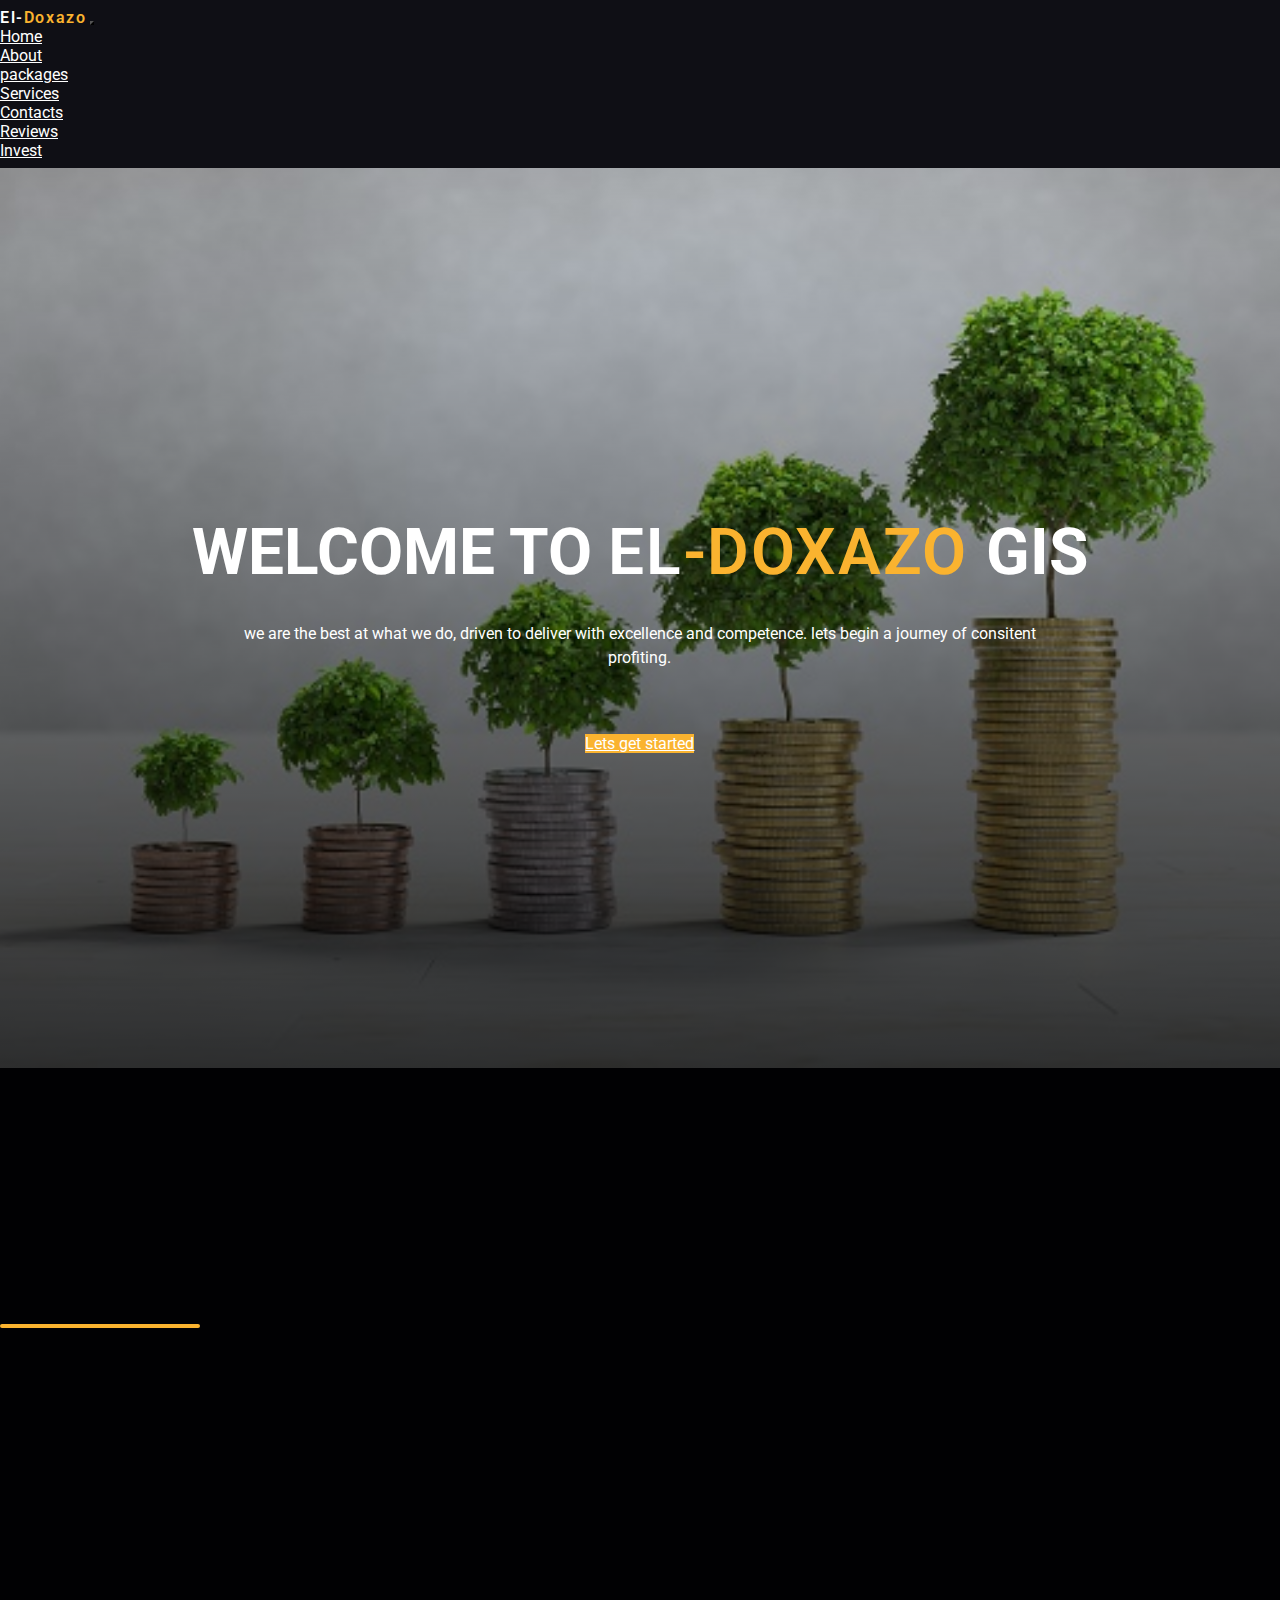
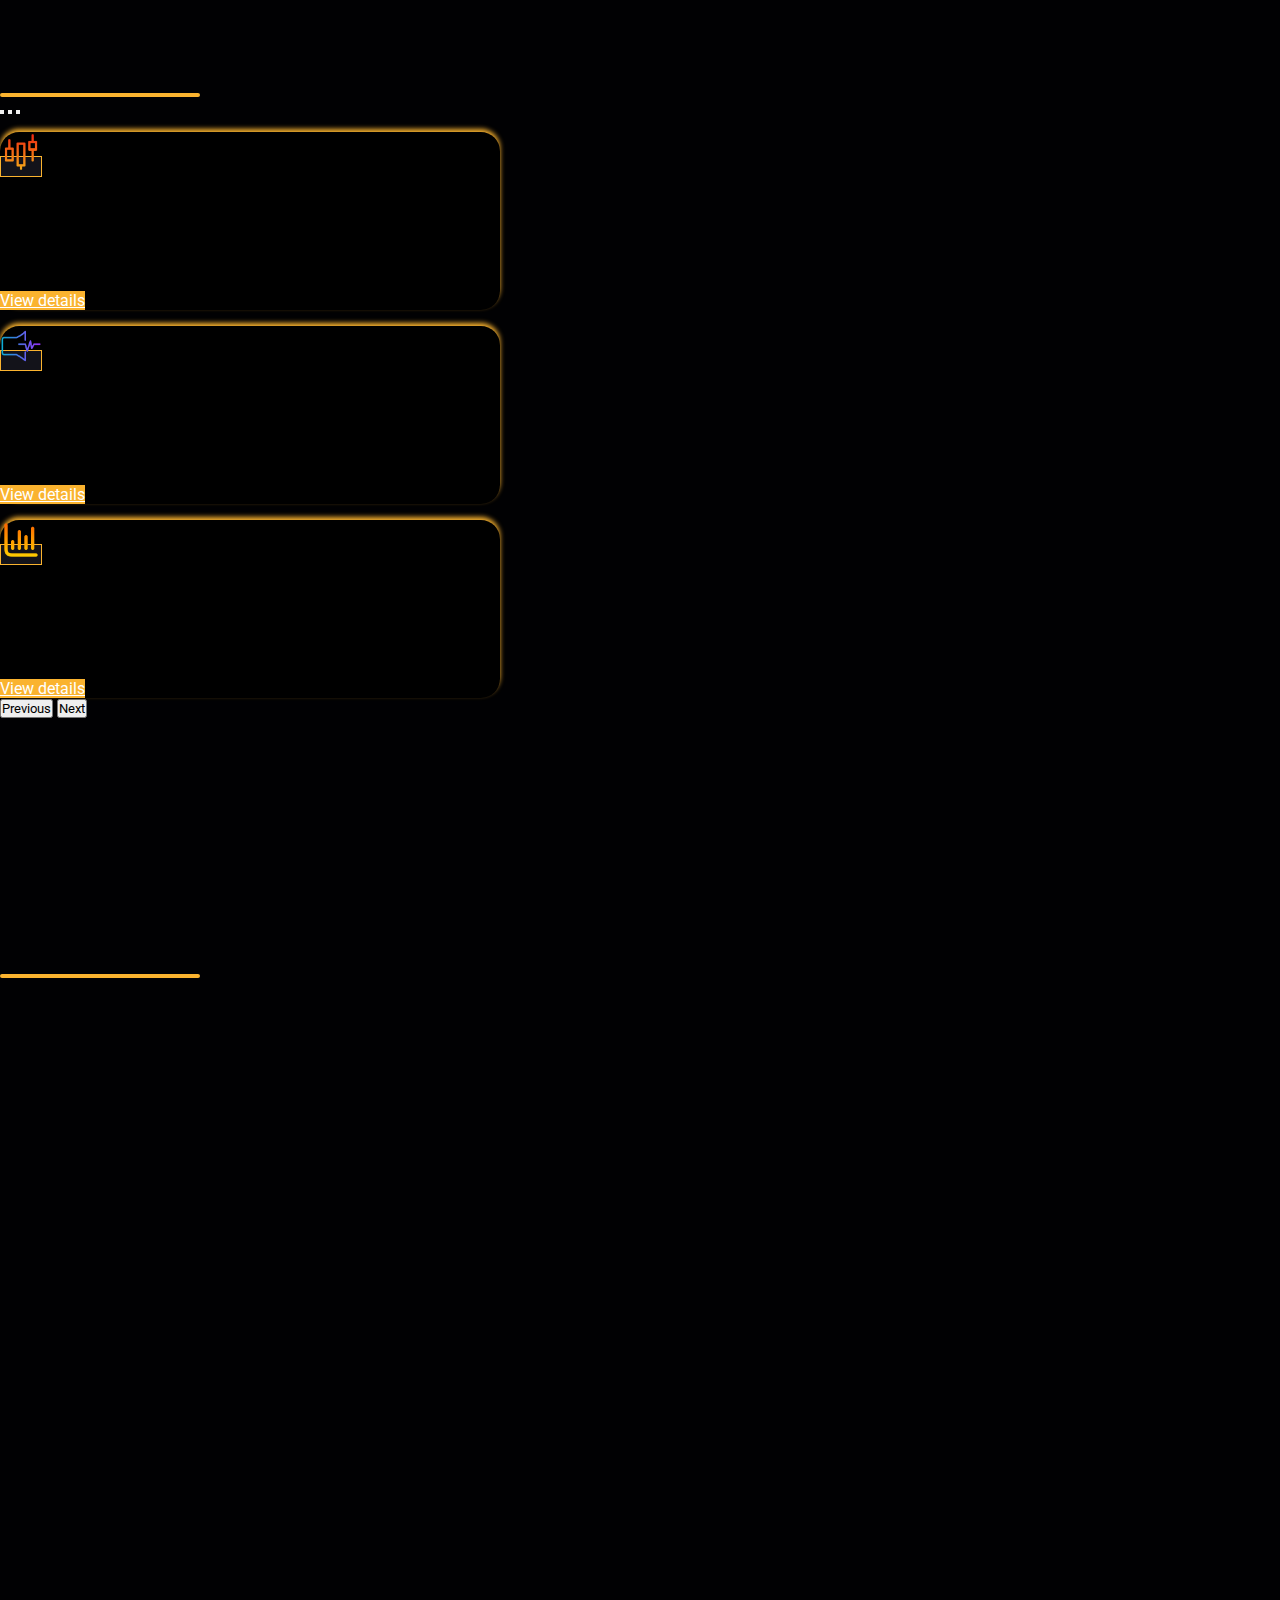
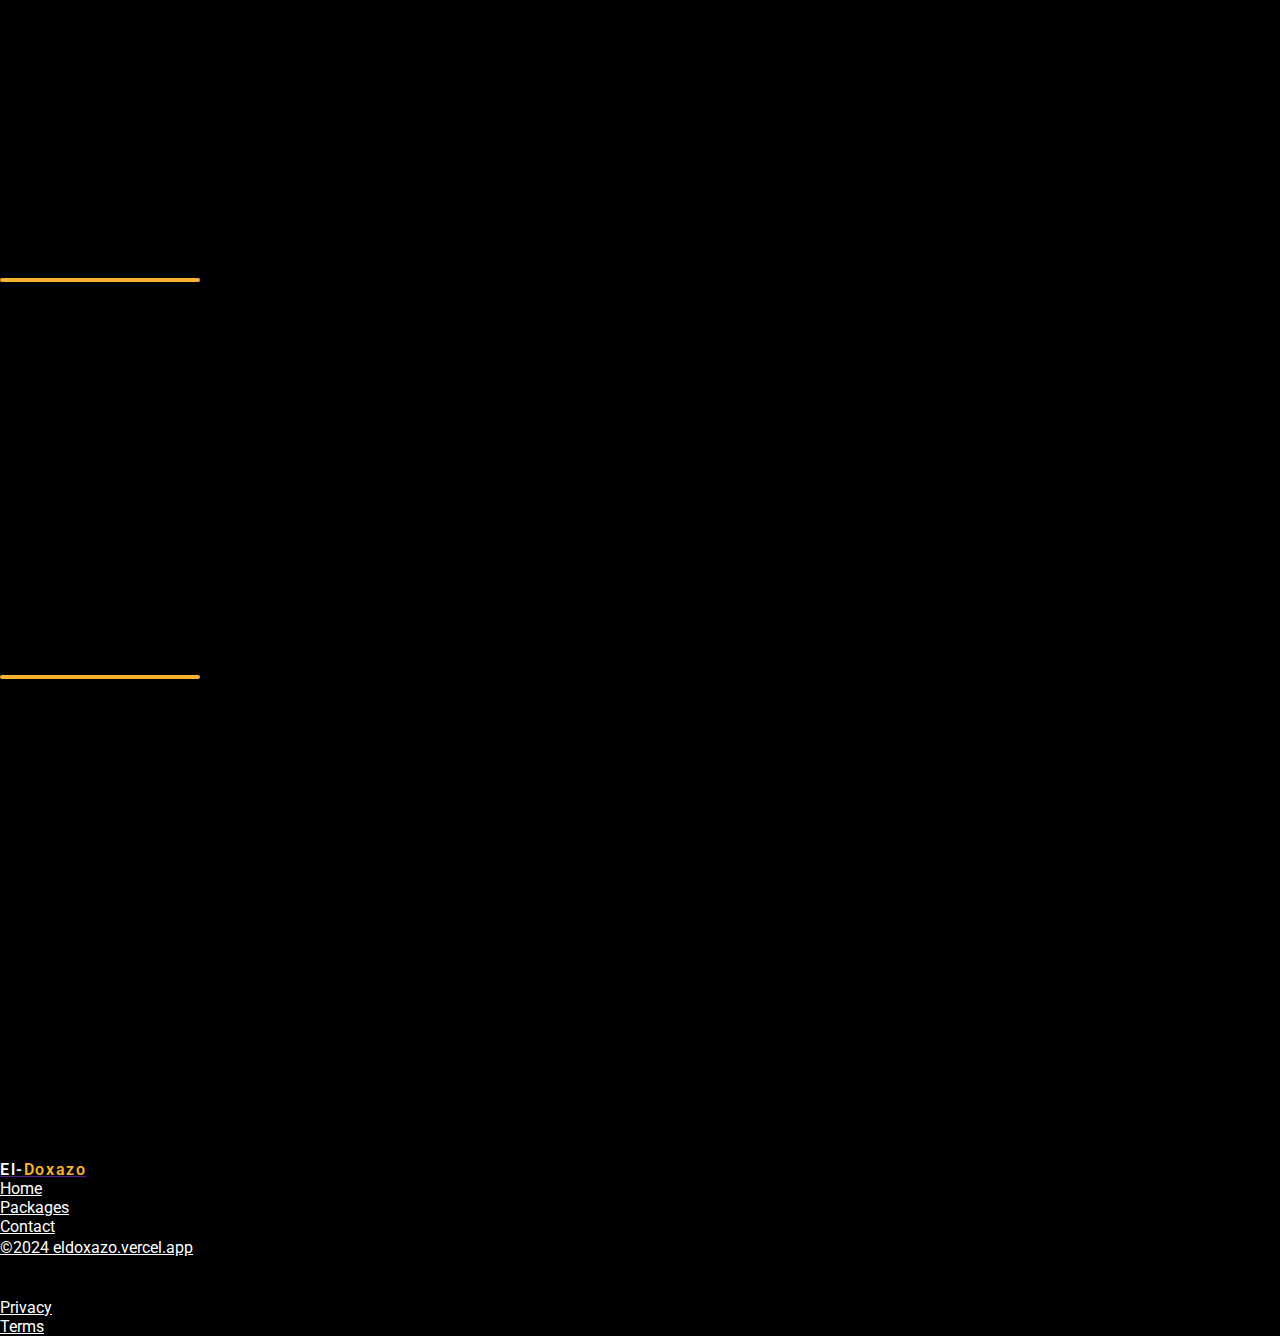
==== index.html @ 0bd7fd7f "Merge branch 'main' of https://github.com/Cyber-Ell/work-project" ====
<!DOCTYPE html>
<html lang="en">
<head>
    <meta charset="UTF-8">
    <meta name="viewport" content="width=device-width, initial-scale=1.0">
    <link href="https://cdn.jsdelivr.net/npm/bootstrap@5.0.2/dist/css/bootstrap.min.css" rel="stylesheet" integrity="sha384-EVSTQN3/azprG1Anm3QDgpJLIm9Nao0Yz1ztcQTwFspd3yD65VohhpuuCOmLASjC" crossorigin="anonymous">
    <link rel="stylesheet" href="https://cdnjs.cloudflare.com/ajax/libs/font-awesome/6.5.1/css/all.min.css" integrity="sha512-DTOQO9RWCH3ppGqcWaEA1BIZOC6xxalwEsw9c2QQeAIftl+Vegovlnee1c9QX4TctnWMn13TZye+giMm8e2LwA==" crossorigin="anonymous" referrerpolicy="no-referrer" />
    <link rel="stylesheet" href="css/style.css">
    <script>
      window.va = window.va || function () { (window.vaq = window.vaq || []).push(arguments); };
    </script>
    <script defer src="/_vercel/insights/script.js"></script>
    <title>El-Doxazo</title>
</head>
<body>
    <header class="header" id="home">
        <div class="header-container position-relative">

              <!--nav bar start-->

              <div class="container-fluid nav-container position-fixed  w-100">
              
                <div class="container">
                  
                   
                    <nav class="navbar navbar-expand-lg">
                        <a class="navbar-brand nav-link">
                        <span class="logo-name">El-<span>Doxazo</span></span>
                        </a>
                        <button class="navbar-toggler bg-light border-0" type="button" data-bs-toggle="collapse" data-bs-target="#menu">
                          <span class="fa fa-bars"></span>
                        </button>
                        <div class="collapse navbar-collapse justify-content-end" id="menu">
                          <ul class="navbar-nav text-center ">
                              <li class="nav-item">
                                  <a href="#home" class="nav-link active">Home</a>
                              </li>
                              <li class="nav-item">
                                  <a href="#about" class="nav-link">About</a>
                              </li>
                              <li class="nav-item">
                                  <a href="#packages" class="nav-link">packages</a>
                              </li>
                              <li class="nav-item">
                                  <a href="#service" class="nav-link">Services</a>
                              </li>
                              <li class="nav-item">
                                  <a href="#contacts" class="nav-link">Contacts</a>
                              </li>
                              <li class="nav-item">
                                  <a href="#review" class="nav-link">Reviews</a>
                              </li>
                              <li class="nav-item">
                                <a href="forex.html" class="nav-link">Invest</a>
                            </li>
                          </ul>
                      </div>

                </div>
            </div>

            <!--nav bar end-->

            <section class="landing justify-content-end ">
              <div class="landing-caption container">
                <h3 class="anima-fade-in"> Welcome to <a>
                  <span class="logo-name">El<span>-Doxazo</span> </span> Gis
                  </a></h3>
            <p class="anima-fade-in">we are the best at what we do, driven to deliver with excellence and  competence. lets begin a journey of consitent profiting.</p>
            <a href="forex.html" class="btn btn-lg btn-success anima-fade-in fw-bolder fade-in">Lets get started</a> 
              <div class="arrow-image ">
                 <i class="fas "></i>
              </div>
              </div>
             
            </section>
        </div>
    </header>
    <section class="main " id="about">
        <div class="main-container about   container">
            <div class=" about-comp-txt  text-center mb-5 ">
                <p class="main-heading pb-2 anima-fade-in ">About <span>Company</span> </p>
                <div class="hr mx-auto"></div>
            </div>
            <div class="row anima-fade-in ">
               
                <div class="col-lg-6 col-sm-12 p-md-5">
                    <h3 class="fw-bold pb-3 gold anima-fade-in">
                      EL-DOXAZO GIS ENTERPRISE LIMITED
                    </h3>
                    <div class="about-txt">
                      <p class="text-muted ">
                        Our Primary Services Offered By Our Business is creating Profitable platform for investment and also rendering Excellent, competent and reliable Services. lets make it work we have Exciting and profitable Investment packages... 
                      </p>
                     
                    </div>
                    <a href="forex.html" class="btn btn-lg btn-outline-dark fw-bold mt-4">Explore More!</a>
                  </div>
                  <div class="col-lg-6 col-sm-12 no-display">
                    <img src="/image/chart.jpg"  class="w-100" >
                  </div>
            </div>
          </Section>

        <!---About ended-->

       

        <!---Service start-->

        <div class="main-container container " id="service">
          <div class="div about-comp-txt text-center">
              <span class="hr"></span>
              <p class="main-heading anima-fade-in pb-2">Our <span>Services</span> </p>
              <div class="hr mx-auto"></div>
             
            <!---START CAROUSEL-->
            <div id="carouselExampleDark" class="carousel carousel-light slide">
              <div class="carousel-indicators">
                <button type="button" data-bs-target="#carouselExampleDark" data-bs-slide-to="0" class="active" aria-current="true" aria-label="Slide 1"></button>
                <button type="button" data-bs-target="#carouselExampleDark" data-bs-slide-to="1" aria-label="Slide 2"></button>
                <button type="button" data-bs-target="#carouselExampleDark" data-bs-slide-to="2" aria-label="Slide 3"></button>
               
              </div>
              <div class="carousel-inner py-3">
                <div class="carousel-item active" data-bs-interval="10000">
                  <div class="card  mx-auto ">
                    <div class="card-body p-3">
                      <div class="my-5">
                        <span class="bg-black img-b px-3 py-4 rounded-circle">
                          <img src="/assets/candlestick.png" width="40px" alt="">
                        </span>
                      
                    </div>
                      <h4 class="card-title pb-3 gold anima-fade-in">Forex Trading Investments.</h4>
                  <div class="div">
                    <p class="text-muted anima-fade-in">We Define The Procedures For Monitoring The Performance Of The Forex Trading Investments. This Should Include Regular Reporting Mechanisms That Provide Stakeholders With Insights Into
                      The Performance Of The Investment Portfolio.</p>
                    <a href="forex.html" class="btn btn-md card-btn btn-outline-success my-3">View details</a>
                  </div>
                    </div>
                  </div>
                </div>
                <div class="carousel-item" data-bs-interval="2000">
                  <div class="card mx-auto">
                    <div class="card-body p-3">
                      <div class="my-5">
                        <span class="bg-black img-b px-3 py-4 rounded-circle">
                          <img src="/assets/sound.png" width="40px" alt="">
                        </span>
                      
                    </div>
                      <h4 class="card-title pb-3 gold anima-fade-in">Sound Production Services</h4>
                  <div class="div">
                    <p class="text-muted anima-fade-in">Our Company's Approach To Staying Technologically Advanced And Innovative Within The Sound
                      And Media Industry. This Can Include Investments In The Latest Equipment, Software, And
                      Fostering A Culture Of Continuous Improvement.</p>
                    <a href="#" class="btn btn-md card-btn btn-outline-success my-3">View details</a>
                  </div>
                    </div>
                  </div>
                </div>
                <div class="carousel-item">
                  <div class="card w-md-50 mx-auto bg-black">
                    <div class="card-body p-3">
                      <div class="my-5">
                        <span class="bg-black img-b px-3 py-4 rounded-circle">
                          <img src="/assets/art.png" width="40px" alt="">
                        </span>
                      
                    </div>
                      <h4 class="card-title pb-3 gold anima-fade-in">Creating Artworks.</h4>
                  <div class="div">
                    <p class="text-muted anima-fade-in">We Develop Strategies For Enhancing The Market Presence Of The Artworks And Reaching A
                      Wider Audience. Outline Plans For Exhibitions,Collaborations With Artists, Partnerships With
                      Galleries Or Art Institutions, And Participation In Art Fairs.</p>
                    <a href="#" class="btn btn-md card-btn btn-outline-success my-3">View details</a>
                  </div>
                    </div>
                  </div>
                </div>
              </div>
              <button class="carousel-control-prev" type="button" data-bs-target="#carouselExampleDark" data-bs-slide="prev">
                <span class="carousel-control-prev-icon" aria-hidden="true"></span>
                <span class="visually-hidden">Previous</span>
              </button>
              <button class="carousel-control-next" type="button" data-bs-target="#carouselExampleDark" data-bs-slide="next">
                <span class="carousel-control-next-icon" aria-hidden="true"></span>
                <span class="visually-hidden">Next</span>
              </button>
            </div>
            <!---END CAROUSEL-->

          </div>
         
          
      </div>
        
        <!---service end-->


        <!---FAQ start-->
        
        <div class="main-container
        faq container " id="packages">
          <div class="div about-comp-txt text-center">
              <span class="hr"></span>
              <p class="main-heading pb-2 anima-fade-in">Investment <span>packages</span> </p>
              <div class="hr mx-auto"></div>
            </div>
          <div class="row anima-fade-in">
             
            <div class="col-lg-6 col-sm-12 p-md-5">
                  <img src="/image/invest.jpg"  class="w-100 package-img">
                </div>
              <div class="col-lg-6 col-sm-12 p-md-5">
                  <h3 class="fw-bold pb-3">
                    
                  </h3>
                  <div class="faq-question">
                  <ul class="list-unstyled text-muted">
                    <li>Invest and get 5% of your total investment for months and above </li>
                    <li>Minimum investment is &#8358;500,000 0r $500</li>
                    <li>We have a consistent and relaible feedback for your investment profits</li>

                    <li >You can also <a href="mailto:eldoxazo12@gmail.com" class="gold">Email us</a> to enroll for our Forex classes and earn from your investment at same time </li>
                  </ul>
                   
                  </div>
                  <a href="forex.html" class="btn btn-lg btn-outline-dark fw-bold p-2 px-3">
                    Get Started now
                  </a>
              </div>
               
          </div>
      </div>

        <!---Faq ended-->  

        <!---Contacts end-->     

     <!---Contacts end-->     

     <div class="main-container
     contact container  " id="contacts">
       <div class="div about-comp-txt text-center">
           <span class="hr"></span>
           <p class="main-heading anima-fade-in pb-2">Contact <span>Us</span> </p>
           <div class="hr mx-auto"></div>
         </div>
       <div class="row flex-wrap-reverse">
          
        
           <div class="col-12 mt-md-5 text-center pb-sm-4 anima-fade-in">
               <h3 class="fw-bold text-white pb-3">
               Get in touch <i class="fas fa-message"></i>
               </h3>
               <div class="contacts-context align-items-center">
                 <div class="row d-flex justify-content-space-around">
                   <div class="col-12">
                     <p>We are chat away, We have Exciting and profitable investment packages.</p>
                   </div>
                   </div>
                   <div class="d-flex justify-content-center align-items-center  gap-5">
                   <div class="">
                     <i class="fas fa-phone "></i>
                     <a href="contactus.html" class="text-muted">+2340..</a>
                   </div>
                   <div class="">
                     <i class="fas fa-envelope "></i>
                     <a href="mailto:eldoxazo12@gmail.com" class="text-muted">Email</a>
                   </div>

                   <div class="">
                     <i class="fab fa-whatsapp"></i>
                     <a href="https://wa.me/qr/GJTSUQE2LC3LM1" class="text-muted">Whatsapp</a>
                   </div>
                 </div>
                
               </div>
               <a href="contactus.html" class="btn btn-lg mt-5 w-50 btn-outline-dark fw-bold ">
                 Contact Us Now
               </a>
             </div>
       </div>
   </div>
     <!---Contacts end--> 
        <!---Contacts end--> 
        
        <!--Review Section-->

        <div class="main-container
        contact container" id="review">
          <div class="div about-comp-txt text-center">
              <span class="hr"></span>
              <p class="main-heading pb-2 anima-fade-in">
                Partners <span>Review</span> </p>
                <div class="hr mx-auto"></div>
          </div>
             
            
              <section class="review anima-fade-in" id="review">
        
                <div class="box-container row">
        
                    <div class="box">
                        <div class="quotes">
                            <i class="fas fa-quote-right"></i>
                        </div> 
                        <img src="/image/blackguy.jpg" class="user" alt="">
                        <h3>Henry Thylon</h3>
                        <p> Invested and at the end of the month i recieved a percentage of my investment profits and still have investment in safe hands</p>
                    
                       
                        <div class="stars">
                            <i class="fas fa-star"></i>
                            <i class="fas fa-star"></i>
                            <i class="fas fa-star"></i>
                            <i class="fas fa-star-half-alt"></i>
                            <i class="fas fa-star-half-alt"></i>
                        </div>
                    </div>
        
                    <div class="box">
                        <div class="quotes">
                            <i class="fas fa-quote-right"></i>
                        </div>
                        <img src="image/curly-man-with-broad-smile-shows-perfect-teeth-being-amused-by-interesting-talk-has-bushy-curly-dark-hair-stands-indoor-against-white-blank-wall (2).jpg" class="user" alt="">
                        <h3>Mike Sondel</h3>
                        <p>Just waked up and revieved an alert from Eldoxazo and i find them reliable, its really a big win for me. </p>
                    
                        <div class="stars">
                            <i class="fas fa-star"></i>
                            <i class="fas fa-star"></i>
                            <i class="fas fa-star"></i>
                            <i class="fas fa-star"></i>
                            <i class="fas fa-star-half-alt"></i>
                        </div>
                    </div>
        
                    <div class="box">
                        <div class="quotes">
                            <i class="fas fa-quote-right"></i>
                        </div>
                        <img src="image/sherin.jpg" class="user" alt="">
                        <h3>Sharin Grey</h3>
                        <p>made my first 6 figures trading with eldoxazo forex , it has been an amazing and profit journey.</p>
                    
                        
                        <div class="stars">
                            <i class="fas fa-star"></i>
                            <i class="fas fa-star"></i>
                            <i class="fas fa-star"></i>
                            <i class="fas fa-star"></i>
                            <i class="fas fa-star-half-alt"></i>
                        </div>
                    </div>
                </div>
            </div>     
        
      </div>

        <!--Review Section End-->
        
    </div>

    <footer>
      <div class="footer-container">
        <footer>
          <div class="footer-container">
          <div class="mt-5">
              <nav class=" row mx-lg-4 mx-md-4 mx-sm-4 border-bottom p-0 border-dark-subtle py-3">
                  <div class="col-lg-6 col-sm-12 col-md-12 mb-4 text-md-center center-text text-sm-center text-lg-start  p-0">
                      
                  <a href="" class="navbar-brand">
                    <span class="logo-name">El-<span>Doxazo</span></span>
                  </a>
                  </div>
                  <div class="ms-auto col-lg-6 col-md-12 col-sm-12 p-0">
                  <ul class=" d-flex list-unstyled fs-8 f-fade navbar  align-items-lg-end">
                      <li class="nav-item  d-xs-none "><a href="#home" class="nav-link">Home</a></li>
                      <li class="nav-item "><a href="#packages" class="nav-link">Packages</a></li>
                      <li class="nav-item "><a href="contactus.html" class="nav-link">Contact</a></li>
                  
                  </ul>
                  </div>
              </nav>
              <nav class=" p-0 mx-lg-4 mx-md-4 mx-sm-4 d-flex py-md-3 py-sm-2 my-md-3 my-sm-2 row ">
                  <div class=" col-sm-12 col-md-2 py-sm-3 py-md-0 ">
                      
                  <a  href="https://eldoxazo.vercel.app/" class="text-decoration-none mail text-muted text-sm-center text-md-start f-fade">
                      ©2024 eldoxazo.vercel.app
                  </a>
                  </div>
                  <div class="col-sm-6 ms-md-auto mx-sm-auto mx-md-0">
                  <ul class="d-flex justify-content-md-end footer-ul justify-content-sm-center  list-unstyled p-0 d-lg-flex d-md-flex">
                     <div class="justify-content-center d-flex text-center">
                      <li class=" pe-4"><a href="#" class="nav-link fs-4"><i class="fab fa-facebook-f"></i></a></li>
                      <li class=" pe-4"><a href="#" class="nav-link fs-4"><i class="fab fa-twitter"></i></a></li>
                     </div>
                      <div class="d-flex">
                          <li class=" pe-4 fs-8 f-fade"><a href="#" class="nav-link">Privacy</a></li>
                      <li class=" fs-8 f-fade"><a href="#" class="nav-link">Terms</a></li>
                      </div>
                  
                  </ul>
                  </div>
              </nav>
          </div>
          </div>
      </footer>
        
      </div>
    </footer>
    
 <script src="script.js"></script>
    <script src="https://cdn.jsdelivr.net/npm/bootstrap@5.0.2/dist/js/bootstrap.bundle.min.js" integrity="sha384-MrcW6ZMFYlzcLA8Nl+NtUVF0sA7MsXsP1UyJoMp4YLEuNSfAP+JcXn/tWtIaxVXM" crossorigin="anonymous"></script>
    <script src="https://cdnjs.cloudflare.com/ajax/libs/font-awesome/6.5.1/js/all.min.js" integrity="sha512-GWzVrcGlo0TxTRvz9ttioyYJ+Wwk9Ck0G81D+eO63BaqHaJ3YZX9wuqjwgfcV/MrB2PhaVX9DkYVhbFpStnqpQ==" crossorigin="anonymous" referrerpolicy="no-referrer"></script>
   
</body>
</html>
---- css/style.css ----
@import url('https://fonts.googleapis.com/css2?family=Poppins:wght@100;200;300;400;500;600;700&family=Roboto:ital,wght@0,100;0,300;0,400;0,500;0,700;0,900;1,100;1,300;1,400;1,500;1,700;1,900&display=swap');

:root{
    --main-color:var(--gold);
    --black:#13131a;
    --bg:#010103;
    --font-col:#ccc;
    --gold:#fab32f;
 }

*{
    font-family: "Roboto", sans-serif;
    padding: 0;
    margin: 0;
    box-sizing: border-box;
}


body{
    color: #fff;
    background: var(--bg);
}

.logo-name{
    color:var(--bg) !important;
    font-weight:600;
    letter-spacing: .1rem;
    color: #fff !important;
}

.logo-name > span{
    color:var(--gold) !important;
}

.nav-container{
    background: rgba(19, 19, 26,.8);
    padding: .5rem 0;
    z-index: 10;
}

.navbar-nav li a{
    color: #fff;
}

.navbar-nav li a:hover{
    color:var(--gold) !important;
    border-bottom: .1rem solid var(--gold);
    padding-bottom: .5rem;
}

.anima-fade-in{
   
    opacity: 0;
    transition: all 1s .4s ease;
   
}

.shown{
   opacity: 1;
   transform: translateY(-1rem);
}

.gold {
    color: var(--gold) !important;
}
/* landing  */

.landing{
    background: linear-gradient(rgba(0,0,0,.2), rgba(0,0,0,.8)),
                url(../image/home.jpg) no-repeat;
    background-position: center;
    background-size:cover;
    height: 100vh;
    display: flex;
    justify-content: center;
    align-items: center;
    z-index: -1;
}

.landing-2{
    background: linear-gradient(rgba(0,0,0,.4), rgba(0,0,0,.8)),
                url(../image/collage-finance-banner-concept.jpg) no-repeat;
    background-position: center;
    background-size: cover;
    height: 100vh;
    display: flex;
    justify-content: center;
    align-items: center;
    z-index: -1;
}

.landing-caption{
    padding-top: 5rem;
    text-align: center;
}

.landing-caption h3{
    font-size: 4rem;
    font-weight: 700;
    text-transform: uppercase;
    padding-bottom: 2rem;
    transition: 1s .2s ease-in;
}

.landing-caption p{
    color: #fff;
    padding-bottom: 3rem;
    max-width: 800px;
    margin: 0 auto;
    transition: 1.2s .2s ease-in;
}

.landing-caption .btn{
    color: #fff !important; border-color: var(--gold) ;
    background-color:var(--gold) ;
}

/* Main  */

.main h3, .faq h3{
    color: #fff;
}

.hr{
    height: 4px;
    width: 200px;
    background: var(--gold);
    border-radius: 50px;
}

.main-container{
    color:var(--black) ;
}

.main-heading{
    font-size: 2rem;
    font-weight: 600;
    padding: 4rem 0;
    color: #fff;
    margin: 0;
}


.main-heading span{
    color: var(--gold);
}

.about{
    transition: all .2s ease-in;
}

.about-comp-txt {
    padding-top: 5rem;
    color: #fff;
}

.arrow-image {
    margin-top: 2rem;
}

.arrow-image {
    color: #fff;
}

.faq-question ul li {
padding-bottom: 1rem;
color:var(--font-col);
}
.about-txt{
    color: var(--font-col);
}

.text-muted{
    font-size: 16px !important;
    line-height: 1.5;
    color:#fff !important;
    
}

p{
    line-height: 1.5;
}

.btn-outline-dark{
    color: var(--gold) !important;
    border-color: var(--gold);
}
.navbar-toggler{
    background: var(--gold) !important;
}

.btn-outline-dark:hover{
    color:#fff!important;
    border-color: #fff;
}

.btn-gold{
    background: var(--gold);
    color:#f1f1f1;
    
}


/* Services */
.card div .btn-outline-success{
color:#fff !important; border-color: var(--gold) ;
background-color:var(--gold) ;
font-weight: 400;
}

 .card .card-btn:hover{
    color: #fff !important; border-color:var(--gold) ;
    background-color:var(--black) ;
    font-weight: 400;
    }

 .card{
     background: #000;
    margin-top: 1rem;
    box-shadow: 0px -3px 5px var(--gold);
    transition: .3s ease-in-out;
    border-radius: 1.2rem;min-width: 250px;
    max-width: 500px;
    transition: .5s ease-in;
    
}


.card:hover{
    margin-top: 1rem;
    transition: .3s ease-in-out;
    border-radius: 1.2rem;
}



.card span:hover{
    border: 1px solid #fff !important;
  } 

.card span{
  border: 1px solid var(--gold) !important;
  background-color: var(--black) !important;
} 




.card .btn{
 margin: 1.5rem 0;
}

.contacts-context{
    color:#fff
}

.contacts-context .row .col{
    margin: 1.4rem;
}

.contacts-context  a {
    color:#fff;
    text-decoration: none;
    font-weight: 600;
}

.contacts-context  .svg-inline--fa {
    color:var(--gold);
    font-size:2rem;
    margin-right: 8pxrem;
}


/* FAQ  */

.faq .row div img, .contact .row div img {
    border-top-right-radius: 50px;
    border-bottom-left-radius: 50px;
}

/* REVIEW */

.review .box-container{
  display: grid;
  grid-template-columns: 1fr 1fr 1fr;
  gap: 2rem; 
}

.review .box .quotes .svg-inline--fa{
  color:var(--gold);
  font-size: 2.6rem;
  margin-bottom: 1rem;
}

.review .box-container .box {
  border: var(--border);
  text-align: center;
  padding:3rem 2rem;
  transform: scale(0.8);
   transition: .3s ease-in-out;
}

.review .box-container .box:hover {
    transform: scale(.9);
    box-shadow: 2px 2px 20px 2px var(--gold);
    border-radius: 1.3rem;
  }

.review .box-container .box p{
  font-size: 14px;
  line-height: 1.5;
  color: #ccc;
  padding: 1rem 0;
}

.review .box-container .box .user{
  height: 10rem;
  width: 10rem;
  border-radius: 50%;
  object-fit: cover;
}

.review .box-container .box h3{
  padding:1rem 0;
  font-size: 1.6rem;
  color:#fff;
}

.review .box-container .box .stars .svg-inline--fa{
  color: var(--main-color);
  font-size: 1.5rem;
}

.footer-container {
    margin-top:4rem;
}

.footer-container ul li a{
    color: #fff;
}

.footer-container ul li a:hover{
    color: var(--gold);
}


/* video  */

.video-container video{
width:100%;
height: 500px;
margin-left:auto;
margin-right: auto;
}


/* contact us form  */

.contact-form{
    border-radius: 50px;
    transform: translateY(-8rem);
}

.contact-form h3 {
    color: var(--black);
    font-weight: 700;
}

.contact-form p {
    color:#969393 ;
   
}

.btn a {
    width: max-content;
    width: 100%;
    text-align: start;
}

.contact-form .btn-outline-dark{
    color: var(--black)!important;
    border-color:  var(--black);
}

.contact-form .btn-outline-dark:hover{
    color: var(--font-col)!important;
}

.btn-dark:hover{
    color: var(--black)!important;
    border-color:  var(--black);
    background: #fff;
}


.contact-form form .form-label{
    color: #13131a ;
    font-weight: 600;
}

.contact-icons {
    align-items: center;
    justify-content: center;
    text-align: center;
}


.contact-icons .svg-inline--fa{
    color: var(--bg);
}
.contact-form .svg-inline--fa{
    font-size: 30px;
    padding-right:8px;
    color: var(--gold);
    
}


.carousel-control-prev-icon{
    color: var(--gold) !important;
}




/* MEDIA */

@media (max-width:768px){
    .landing-caption{
        padding-top: 10rem;
        text-align: center;
    }

    .landing-caption h3{
        font-size: 3rem;
        text-transform: uppercase;
        padding-bottom: 1rem
        
    }

    .no-display{
        display: none !important;
    }

    .services > div:nth-child(2){
        transform: translateY(0) !important;
    }

    .faq .row div img, .contact .row div img {
        height: 300px;
        width: 300px;
        margin-bottom: 2.5rem;
    }

    .row > * {
        text-align: center;
        gap:1rem
    }

    .contacts-context .row .col .svg-inline--fa {
        color:var(--gold);
        font-size:2.5rem;
       
    }

    .review .box-container{
        display: grid;
        grid-template-columns: 1fr;
        gap: 2rem; 
      }
      
      .review .box .quotes .svg-inline--fa{
        color:var(--gold);
        font-size: 2.6rem;
        margin-bottom: 1rem;
      }
      
      .review .box-container .box {
        border: var(--border);
        text-align: center;
        padding:3rem 2rem;
      }
      
      .review .box-container .box p{
        font-size: 14px;
        line-height: 1.5;
        color: #ccc;
        padding: 1rem 0;
      }
      
      .review .box-container .box .user{
        height: 8rem;
        width: 8rem;
        border-radius: 50%;
        object-fit: cover;
      }
      
      .review .box-container .box h3{
        padding:.7rem 0;
        font-size: 1.2rem;
        color:#fff;
      }
      
      .review .box-container .box .stars .svg-inline--fa{
        color: var(--main-color);
        font-size: 1.5rem;
      }
      
      .services div .card{
    margin-top: 1rem;
    background: var(--black);
    border-color: #ffa600;
   
}
.services div .card:hover{
    transform: scale(0.9);
} 



}

@media (max-width:432px) {
    .container .navbar{
        padding-right:1rem !important;
    }

    
    .landing-caption{
        padding-top: 13rem;
        text-align: center;
    }
    
    .landing-caption h3{
        font-size: 1.2rem;
        text-transform: uppercase;
        padding-bottom: 1rem
        
    }

    .landing-caption h3 a{
        font-size: 3rem;
        text-transform: uppercase;
        padding-bottom: 1rem
        
    } 
    
    .landing-caption p{
        color: #fff;
        padding-bottom: 3rem;
        font-size: 13px;
        max-width: 400px;
        text-align: center;
    }
    
    .landing-caption .btn{
        color: #fff !important; border-color: var(--gold) ;
        background-color:var(--gold);
        font-size: 13px;
    }

    .main-heading{
        font-size: 1.5rem;
        font-weight: 600;
        padding: 3rem 0;
        color: #fff;
        margin: 0;
    }

    .about-comp-txt{
        padding-top:2rem
    }

    .main h3{
        font-size: 16px;
        text-align: center;
    }

    .text-muted {
        font-size: 14px;
        margin: 0 auto;
        color:#ccc
    }

    .btn-outline-dark{
        font-size: 16px;
        text-align: center;
    }

   

    .no-display{
        display: none !important;
    }


/* services */

/* .services div .card{
   
} */
  
    
    .carousel .carousel-inner .card {
     max-width: 300px;
    } 
    
    .carousel .carousel-inner .card .text-muted{
        font-size: 14px;
       } 
   .about-comp-txt{
        margin-bottom: 3rem;
    }

    .package-img{
        transform: translateX(1rem);
    }
  

/* Faq  */

    .faq {
        margin-top:1rem;
    }




    /* CONTACTS */
    .contact{
        margin: 3rem 0;

    }
    .contacts-context .row .col .svg-inline--fa {
        color:var(--gold);
        font-size:2rem;

    }

    .contacts-context .contact-img{
        margin-bottom: 4rem;
    }
    .contact-icons {
        align-items: center;
        justify-content: center;
        text-align: center;
    }

    /* review section  */
    .review .box .quotes .svg-inline--fa{
        color:var(--gold);
        font-size: 2rem;
        margin-bottom: .5rem;
      }

      .review .box-container .box .user{
        height: 6rem;
        width: 6rem;
        object-fit: cover;
      }

      .review .box-container .box {
        padding:2rem 1rem;
      }

      .review .box-container .box {
        box-shadow: 2px 2px 20px 2px var(--gold);
        border-top-right-radius: 3rem;
        border-bottom-left-radius: 3rem;
      }

      
      
}
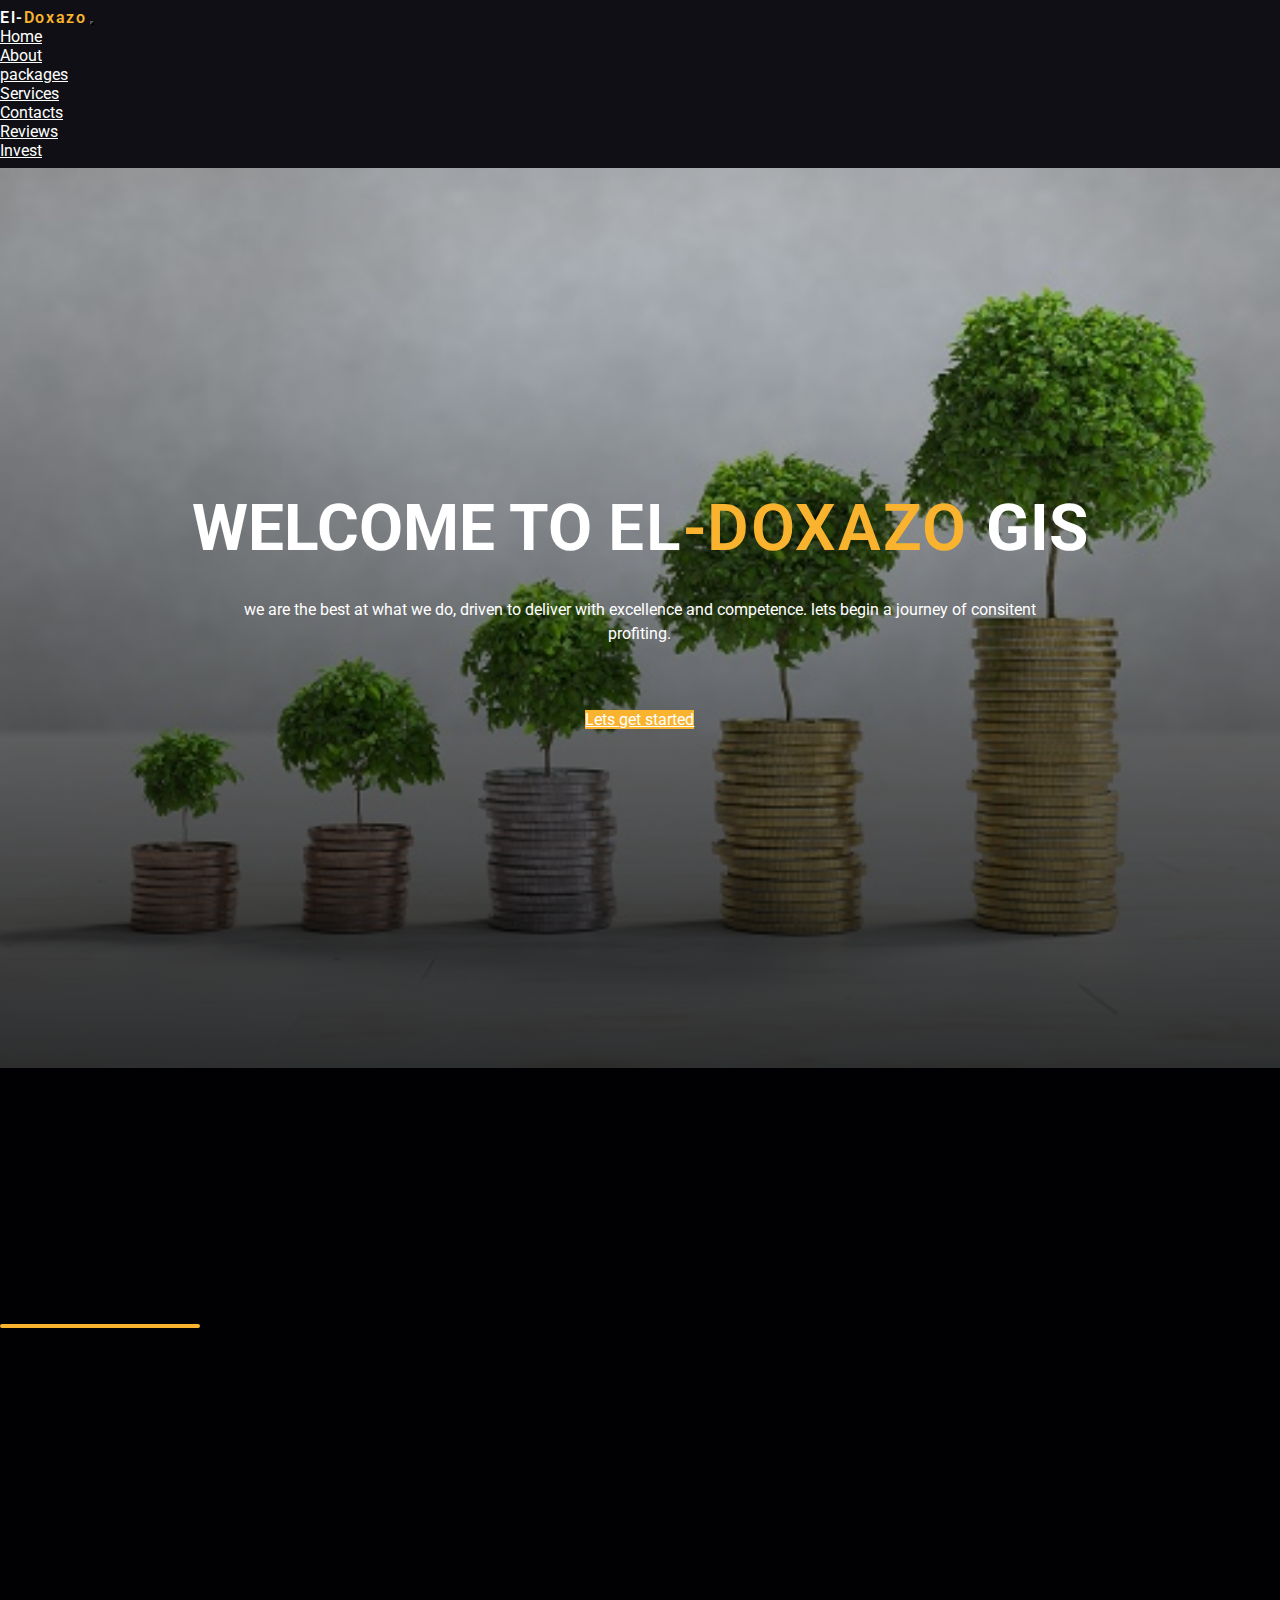
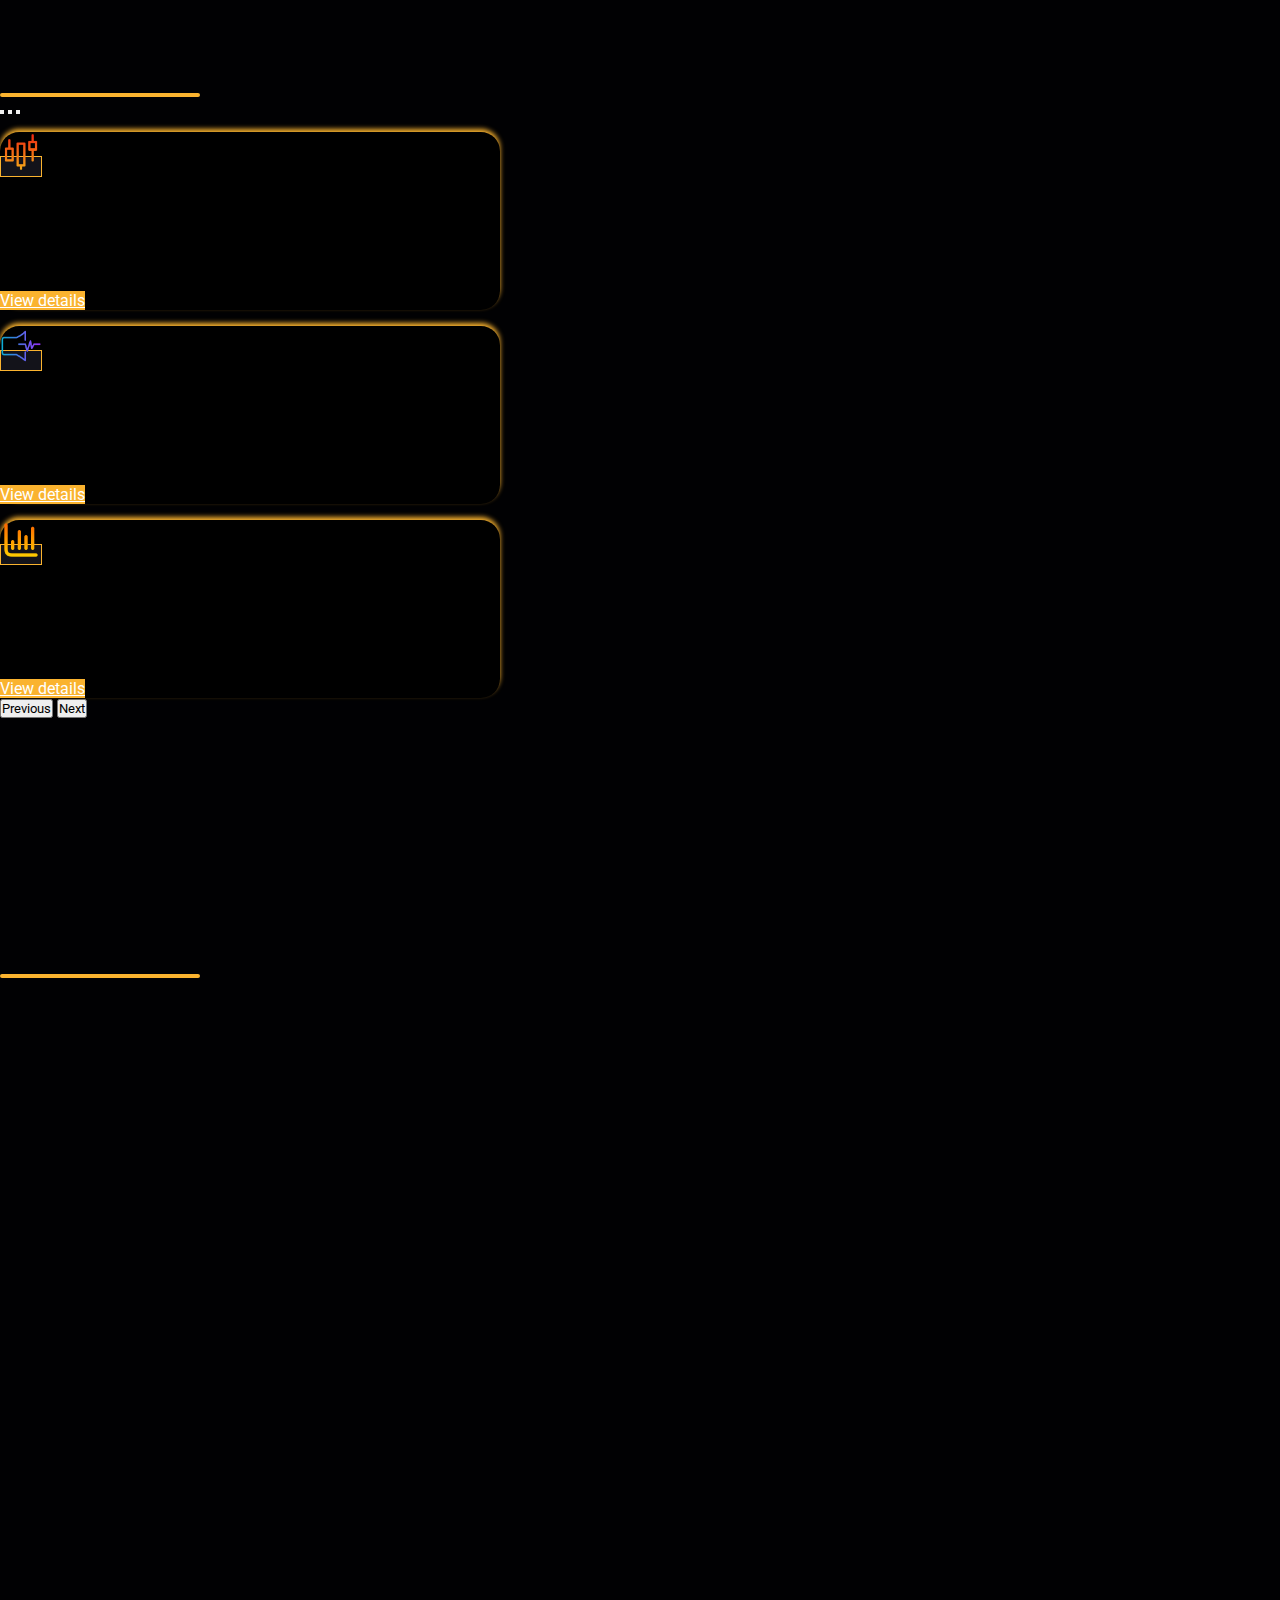
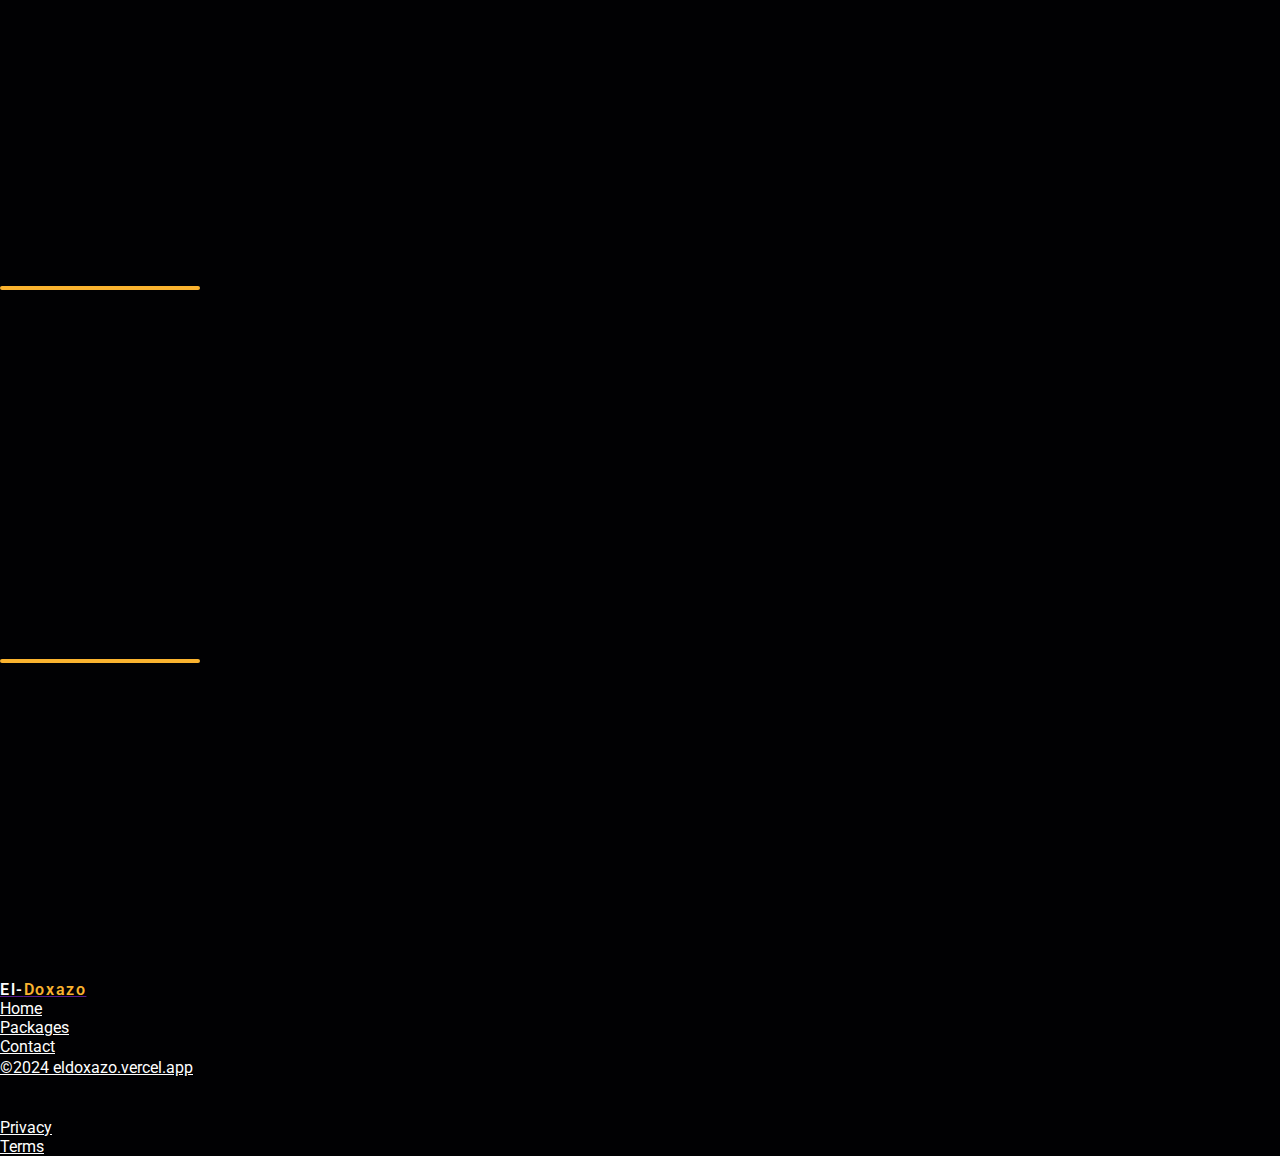
==== commit aeb3fa13: "huge change" ====
--- a/index.html
+++ b/index.html
@@ -219,8 +219,11 @@
                   </h3>
                   <div class="faq-question">
                   <ul class="list-unstyled text-muted">
-                    <li>Invest and get 5% of your total investment for months and above </li>
-                    <li>Minimum investment is &#8358;500,000 0r $500</li>
+                    <li>
+                      
+                      Dear Prospective Investor, <br>
+                      
+                      We are pleased to introduce an investment opportunity that offers a fixed return of 5% per month or more on your total investment amount. With a minimum investment requirement of ₦500,000 or $500, our platform provides a reliable avenue for capital growth.</li>
                     <li>We have a consistent and relaible feedback for your investment profits</li>
 
                     <li >You can also <a href="mailto:eldoxazo12@gmail.com" class="gold">Email us</a> to enroll for our Forex classes and earn from your investment at same time </li>
@@ -237,7 +240,9 @@
 
         <!---Faq ended-->  
 
-        <!---Contacts end-->     
+        <!---Contacts end--> 
+        <!--Features -->
+       
 
      <!---Contacts end-->     
 
@@ -257,9 +262,7 @@
                </h3>
                <div class="contacts-context align-items-center">
                  <div class="row d-flex justify-content-space-around">
-                   <div class="col-12">
-                     <p>We are chat away, We have Exciting and profitable investment packages.</p>
-                   </div>
+                 
                    </div>
                    <div class="d-flex justify-content-center align-items-center  gap-5">
                    <div class="">
@@ -307,8 +310,8 @@
                         <div class="quotes">
                             <i class="fas fa-quote-right"></i>
                         </div> 
-                        <img src="/image/blackguy.jpg" class="user" alt="">
-                        <h3>Henry Thylon</h3>
+                       
+                        <h3>Henry Godwin</h3>
                         <p> Invested and at the end of the month i recieved a percentage of my investment profits and still have investment in safe hands</p>
                     
                        
@@ -325,7 +328,7 @@
                         <div class="quotes">
                             <i class="fas fa-quote-right"></i>
                         </div>
-                        <img src="image/curly-man-with-broad-smile-shows-perfect-teeth-being-amused-by-interesting-talk-has-bushy-curly-dark-hair-stands-indoor-against-white-blank-wall (2).jpg" class="user" alt="">
+                        
                         <h3>Mike Sondel</h3>
                         <p>Just waked up and revieved an alert from Eldoxazo and i find them reliable, its really a big win for me. </p>
                     
@@ -342,8 +345,8 @@
                         <div class="quotes">
                             <i class="fas fa-quote-right"></i>
                         </div>
-                        <img src="image/sherin.jpg" class="user" alt="">
-                        <h3>Sharin Grey</h3>
+                       
+                        <h3>Sharin Bayo</h3>
                         <p>made my first 6 figures trading with eldoxazo forex , it has been an amazing and profit journey.</p>
                     
                         
--- a/css/style.css
+++ b/css/style.css
@@ -90,7 +90,7 @@
 }
 
 .landing-caption{
-    padding-top: 5rem;
+    padding-top: 2rem;
     text-align: center;
 }
 
@@ -358,7 +358,7 @@
 
 .contact-form{
     border-radius: 50px;
-    transform: translateY(-8rem);
+    transform: translateY(-3rem);
 }
 
 .contact-form h3 {
@@ -527,7 +527,7 @@
 
     
     .landing-caption{
-        padding-top: 13rem;
+        padding-top: 8rem;
         text-align: center;
     }
     
@@ -669,6 +669,11 @@
         border-bottom-left-radius: 3rem;
       }
 
-      
+      .contact-form{
+        transform: translateY(-2rem);
+    }
+    .contact-form .btn a{
+        font-size: 16px;
+    }
       
 }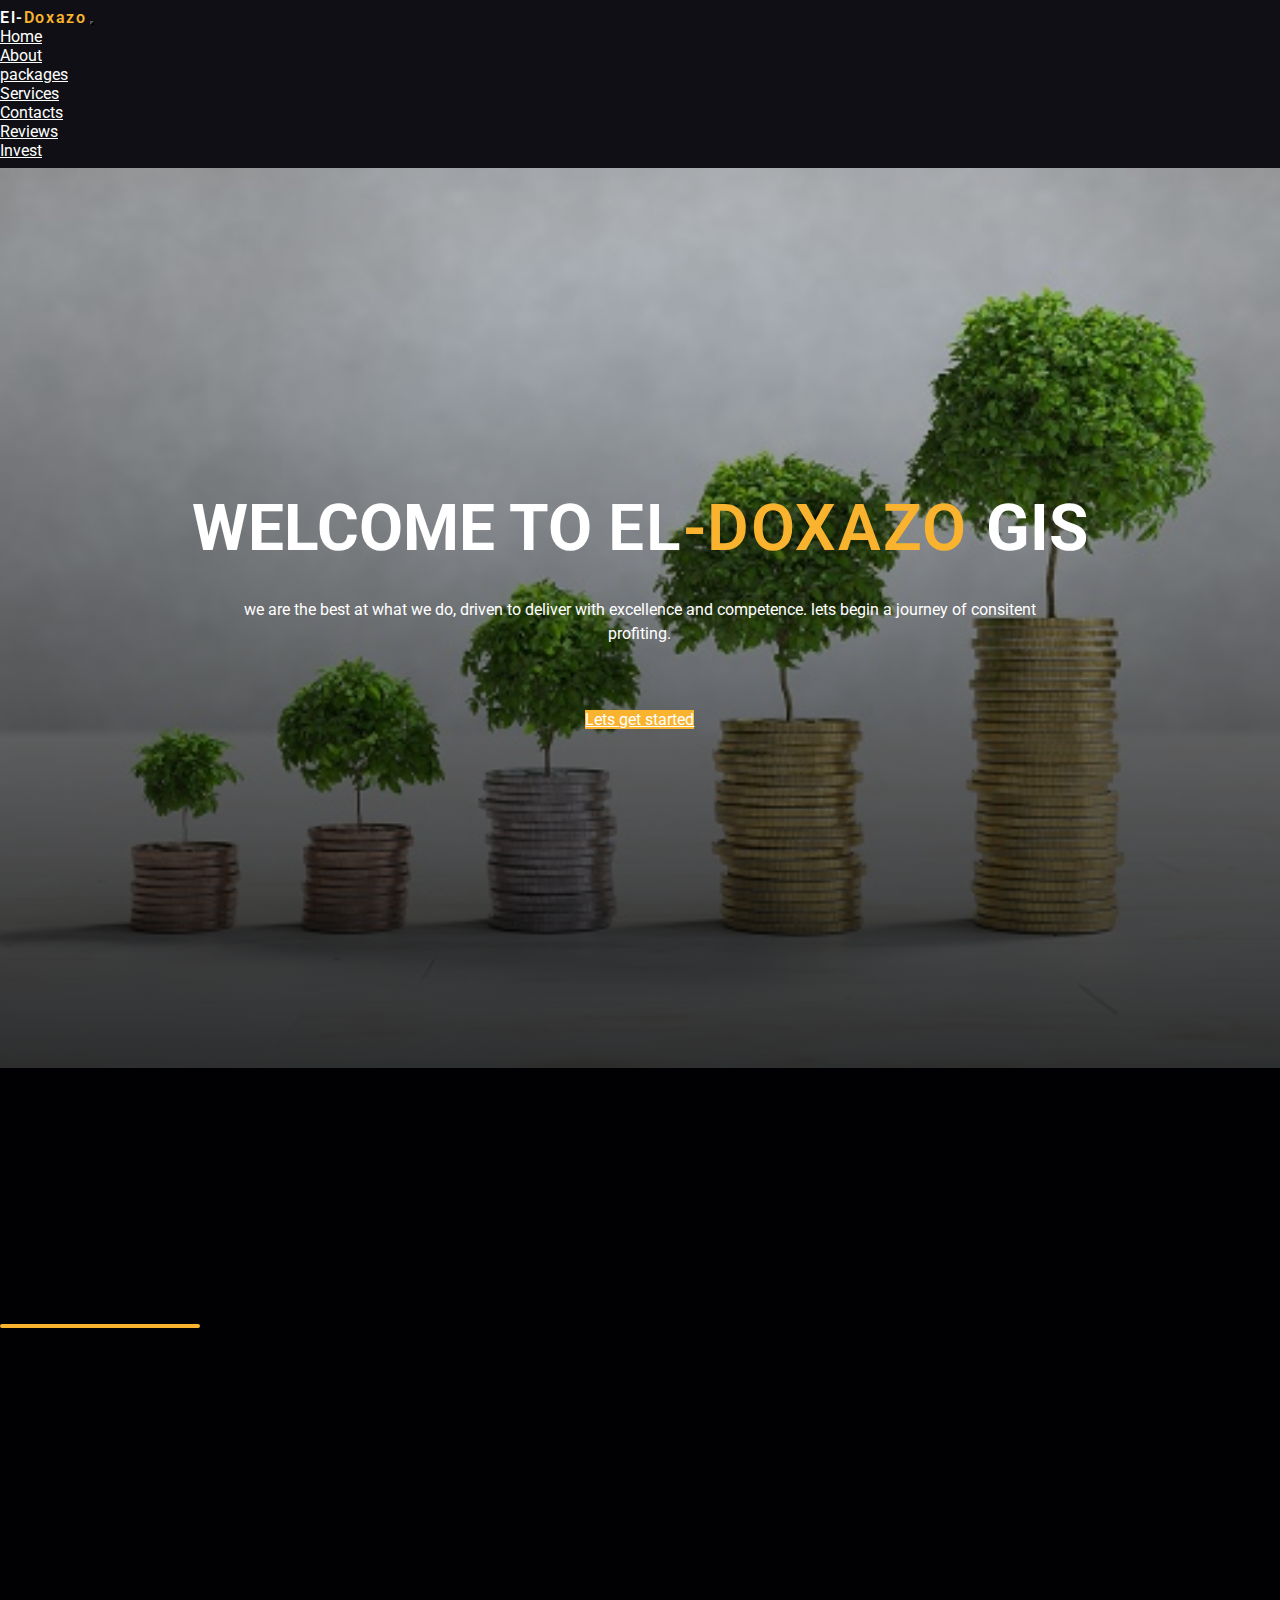
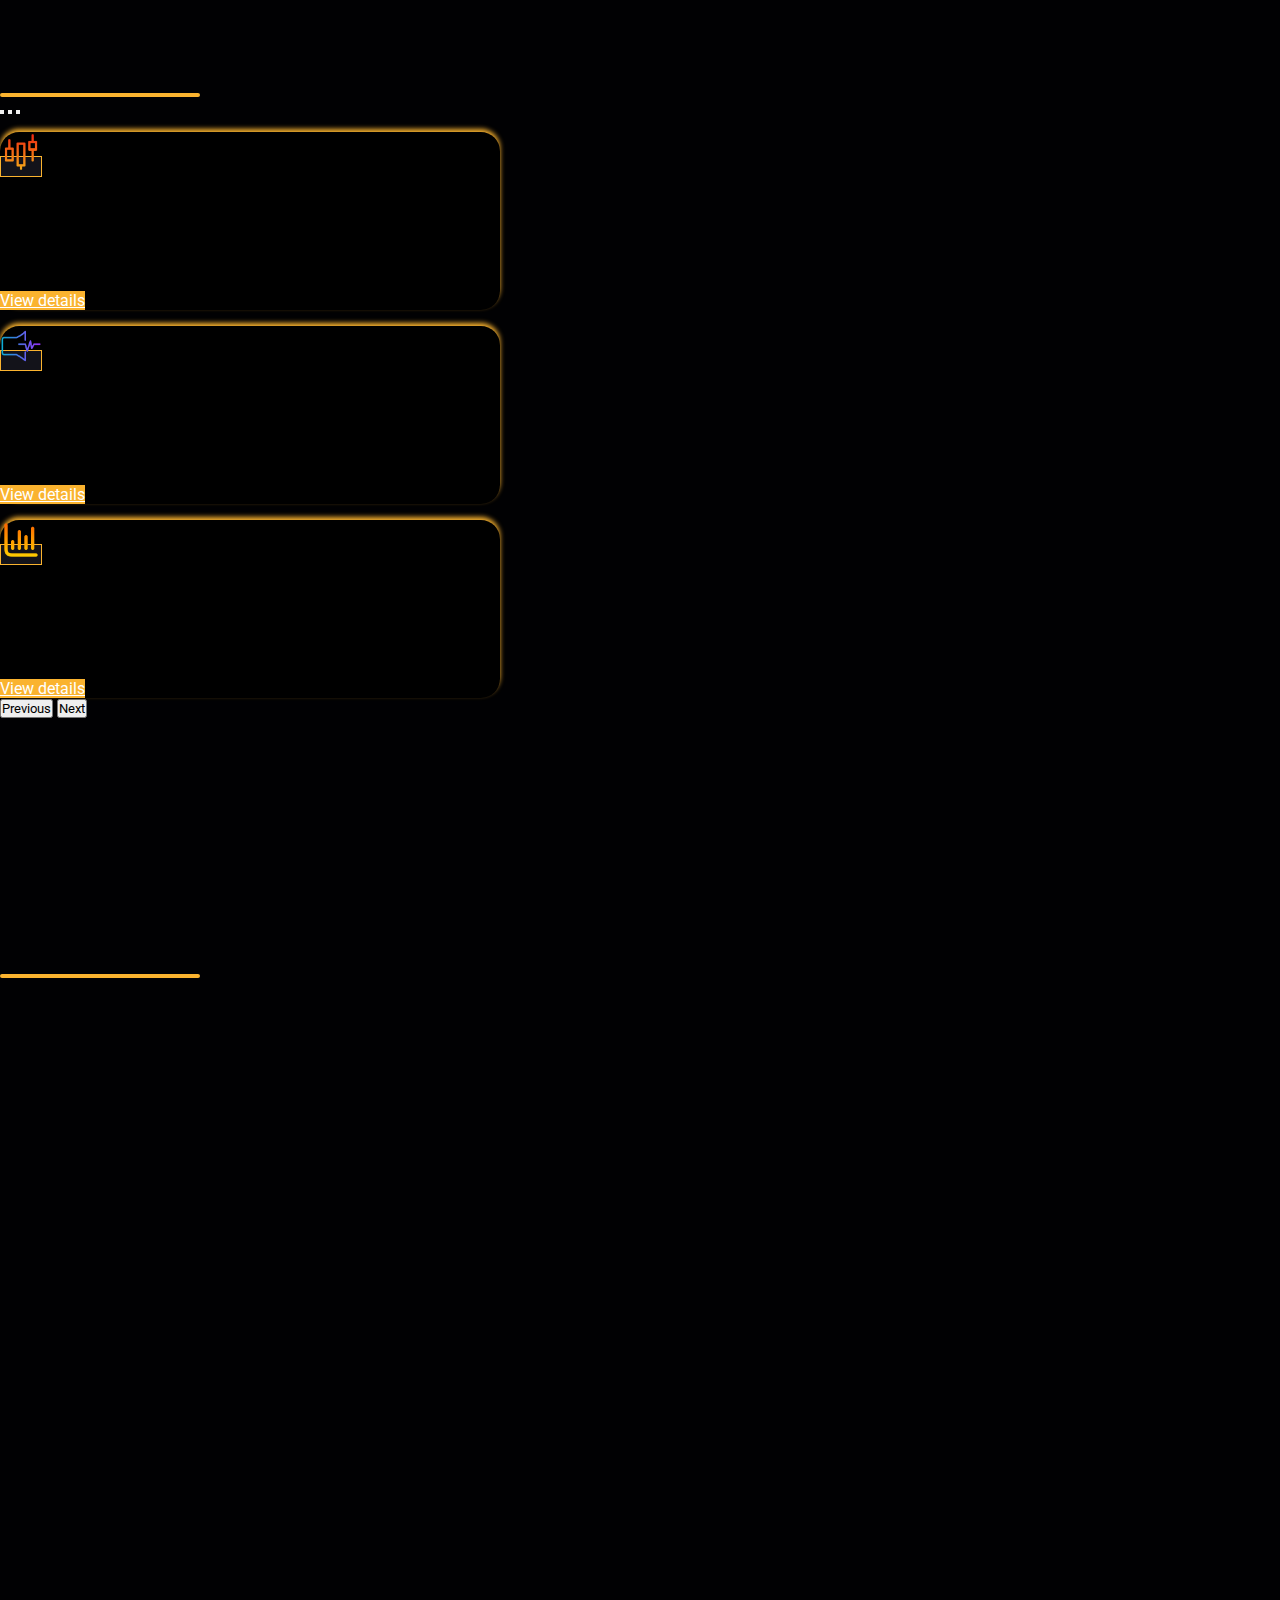
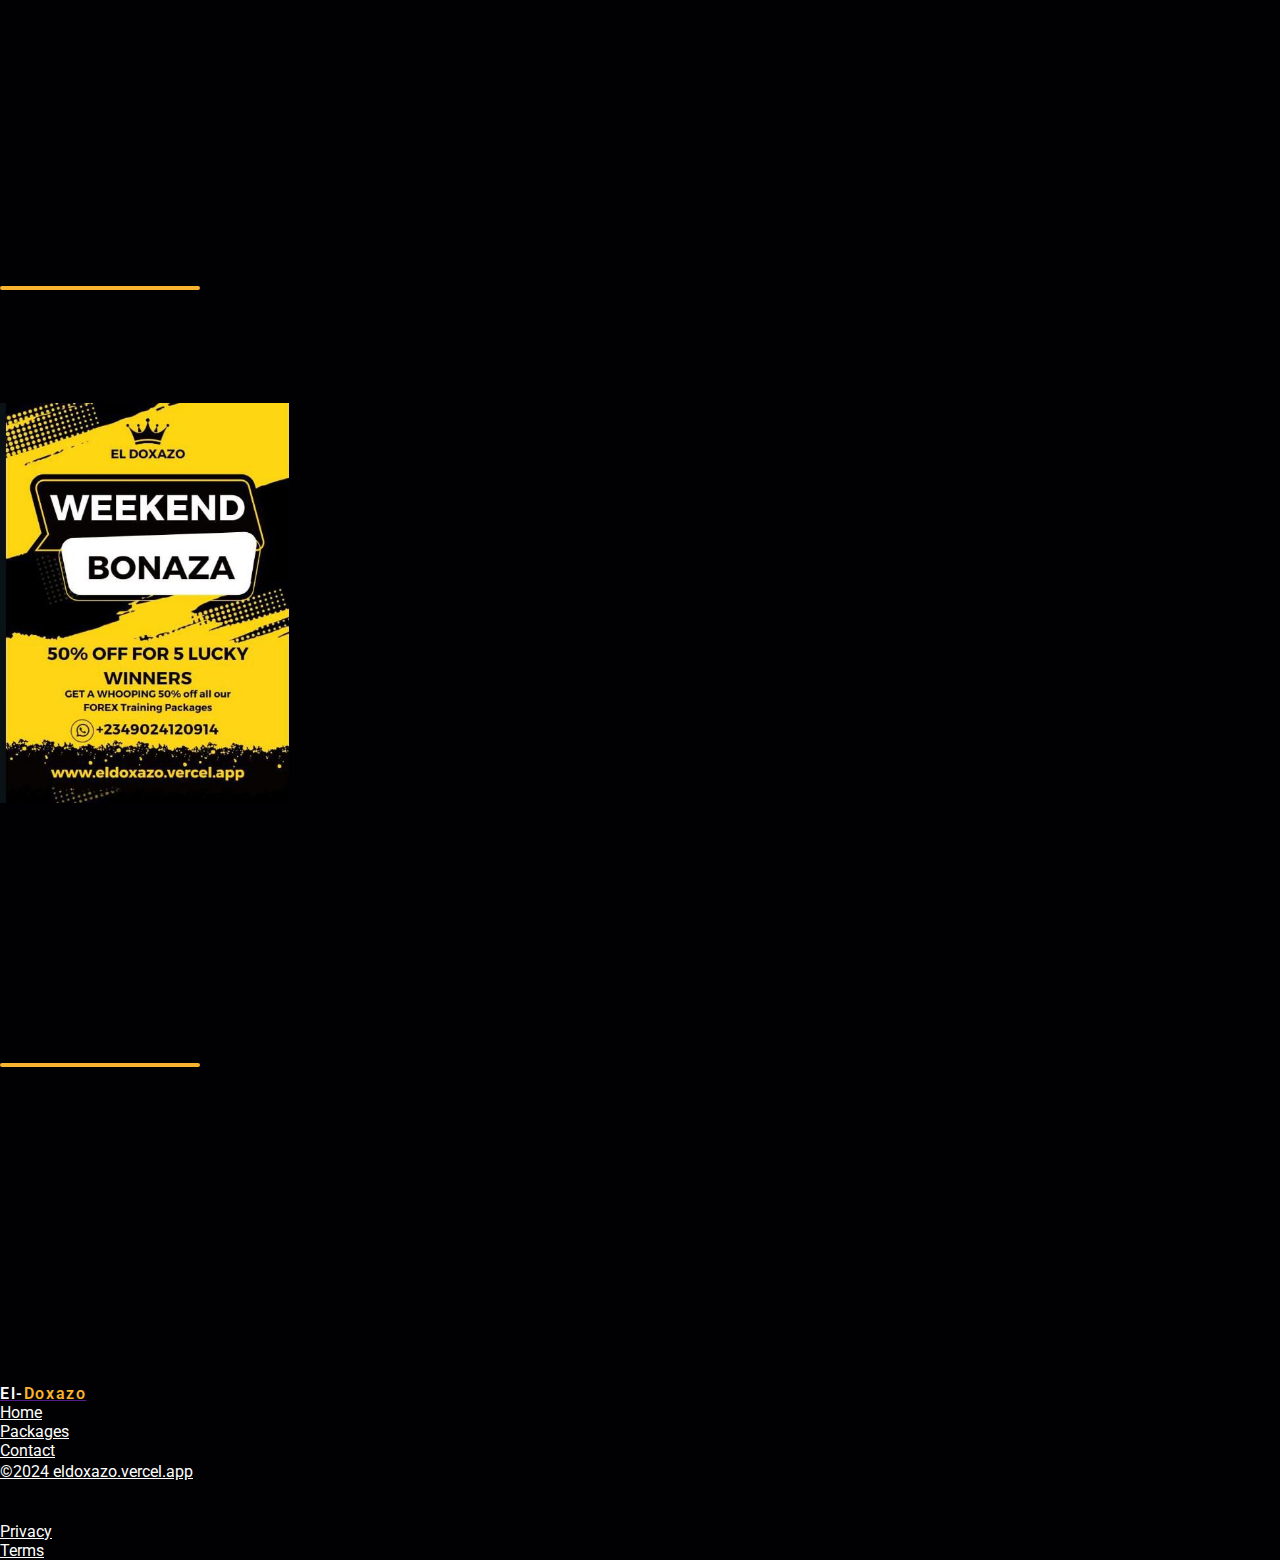
==== commit 32485839: "latest-package" ====
--- a/index.html
+++ b/index.html
@@ -223,7 +223,7 @@
                       
                       Dear Prospective Investor, <br>
                       
-                      We are pleased to introduce an investment opportunity that offers a fixed return of 5% per month or more on your total investment amount. With a minimum investment requirement of ₦500,000 or $500, our platform provides a reliable avenue for capital growth.</li>
+                      We are pleased to introduce an investment opportunity that offers a fixed return of 8% per month or more on your total investment amount. With a minimum investment requirement of ₦500,000 or $500, our platform provides a reliable avenue for capital growth.</li>
                     <li>We have a consistent and relaible feedback for your investment profits</li>
 
                     <li >You can also <a href="mailto:eldoxazo12@gmail.com" class="gold">Email us</a> to enroll for our Forex classes and earn from your investment at same time </li>
@@ -236,6 +236,7 @@
               </div>
                
           </div>
+          
       </div>
 
         <!---Faq ended-->  
@@ -286,6 +287,15 @@
                </a>
              </div>
        </div>
+
+       <!-- latest packages -->
+       <div class="latest-packages my-2">
+        <div class="lp-container container d-flex justify-content-center align-items-center">
+          <a href="https://wa.me/qr/GJTSUQE2LC3LM1">
+            <img src="image/latest.jpg" class="w-100" height="400px" alt="">
+          </a>
+        </div>
+      </div>
    </div>
      <!---Contacts end--> 
         <!---Contacts end--> 
@@ -366,6 +376,7 @@
         <!--Review Section End-->
         
     </div>
+    
 
     <footer>
       <div class="footer-container">
@@ -415,7 +426,8 @@
         
       </div>
     </footer>
-    
+    <script async src="https://pagead2.googlesyndication.com/pagead/js/adsbygoogle.js?client=ca-pub-8717531322424535"
+     crossorigin="anonymous"></script>
  <script src="script.js"></script>
     <script src="https://cdn.jsdelivr.net/npm/bootstrap@5.0.2/dist/js/bootstrap.bundle.min.js" integrity="sha384-MrcW6ZMFYlzcLA8Nl+NtUVF0sA7MsXsP1UyJoMp4YLEuNSfAP+JcXn/tWtIaxVXM" crossorigin="anonymous"></script>
     <script src="https://cdnjs.cloudflare.com/ajax/libs/font-awesome/6.5.1/js/all.min.js" integrity="sha512-GWzVrcGlo0TxTRvz9ttioyYJ+Wwk9Ck0G81D+eO63BaqHaJ3YZX9wuqjwgfcV/MrB2PhaVX9DkYVhbFpStnqpQ==" crossorigin="anonymous" referrerpolicy="no-referrer"></script>
--- a/css/style.css
+++ b/css/style.css
@@ -221,7 +221,7 @@
     transition: .3s ease-in-out;
     border-radius: 1.2rem;min-width: 250px;
     max-width: 500px;
-    transition: .5s ease-in;
+    transition: .3s ease-in;
     
 }
 
@@ -331,6 +331,13 @@
   font-size: 1.5rem;
 }
 
+/* latest packahes */
+
+.latest-packages .lp-container img:hover{
+    transform: rotateZ(20deg);
+    transition: .3s linear;
+}
+
 .footer-container {
     margin-top:4rem;
 }
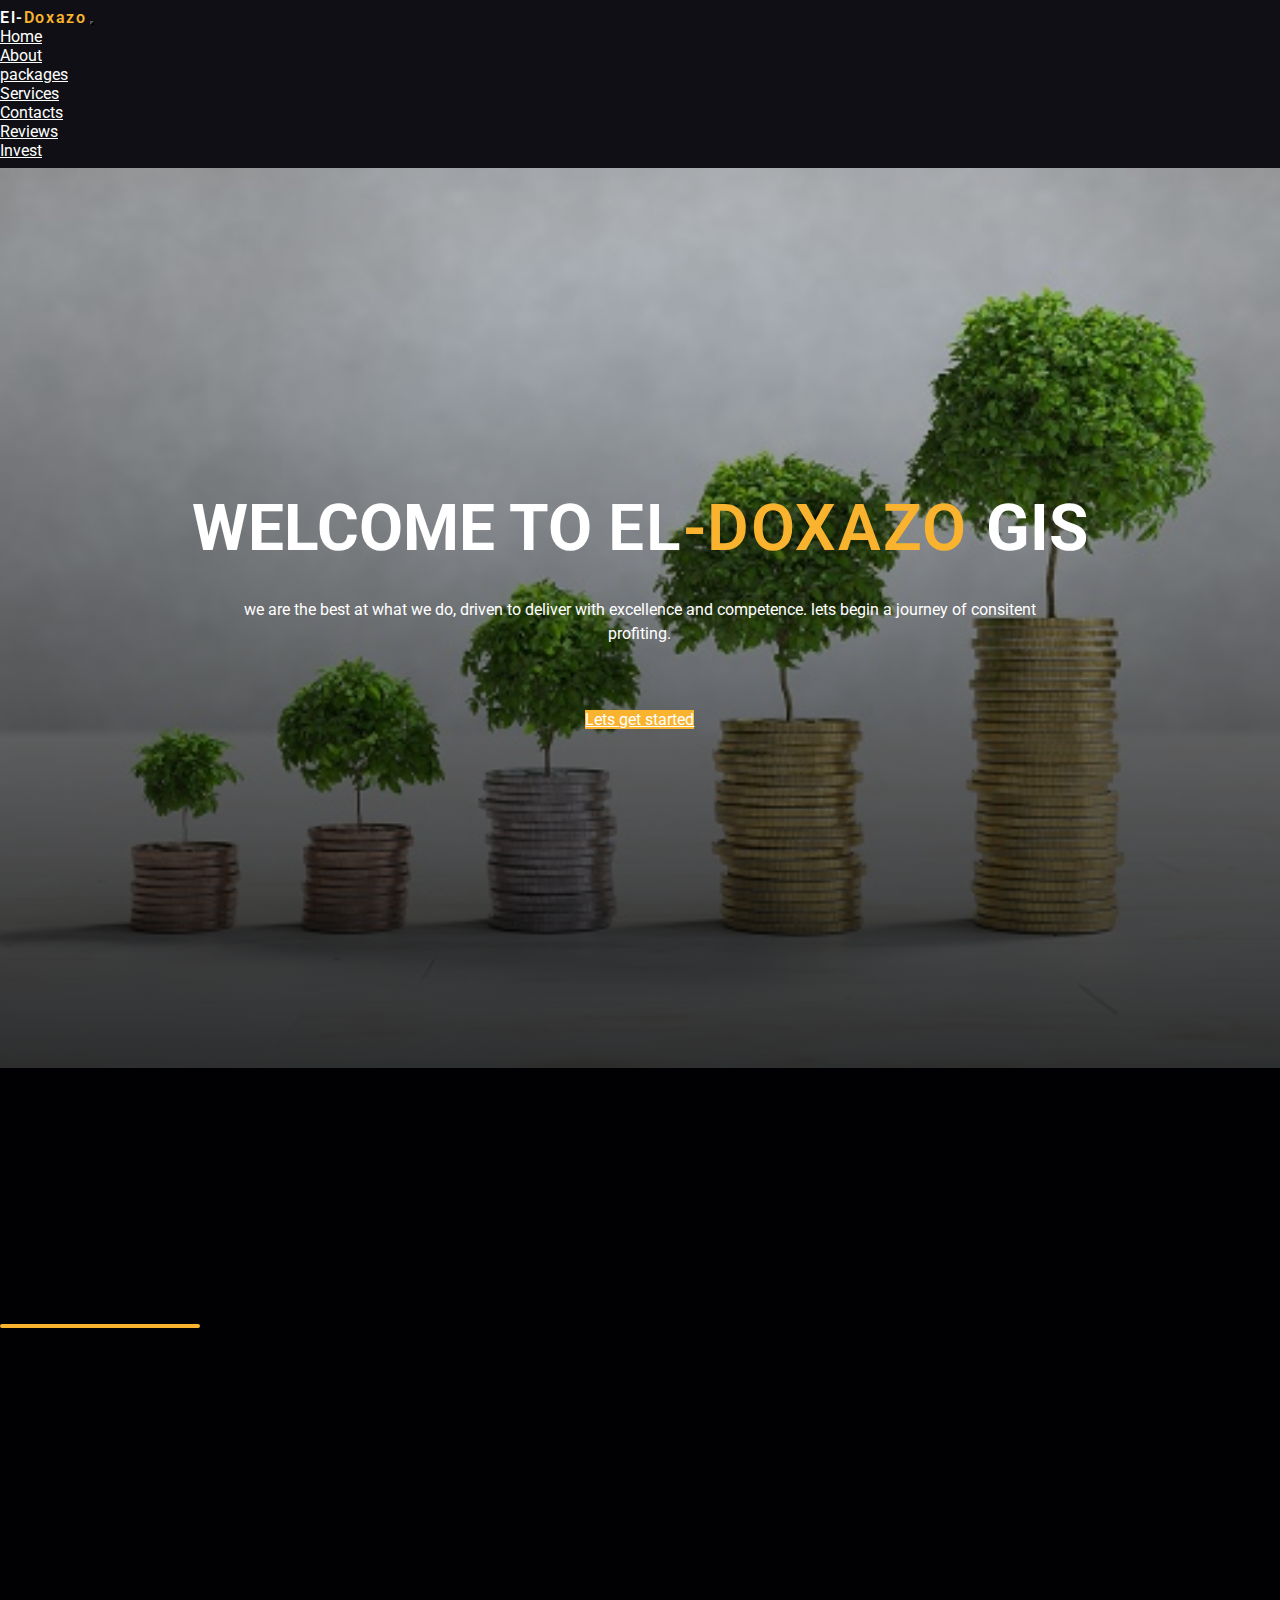
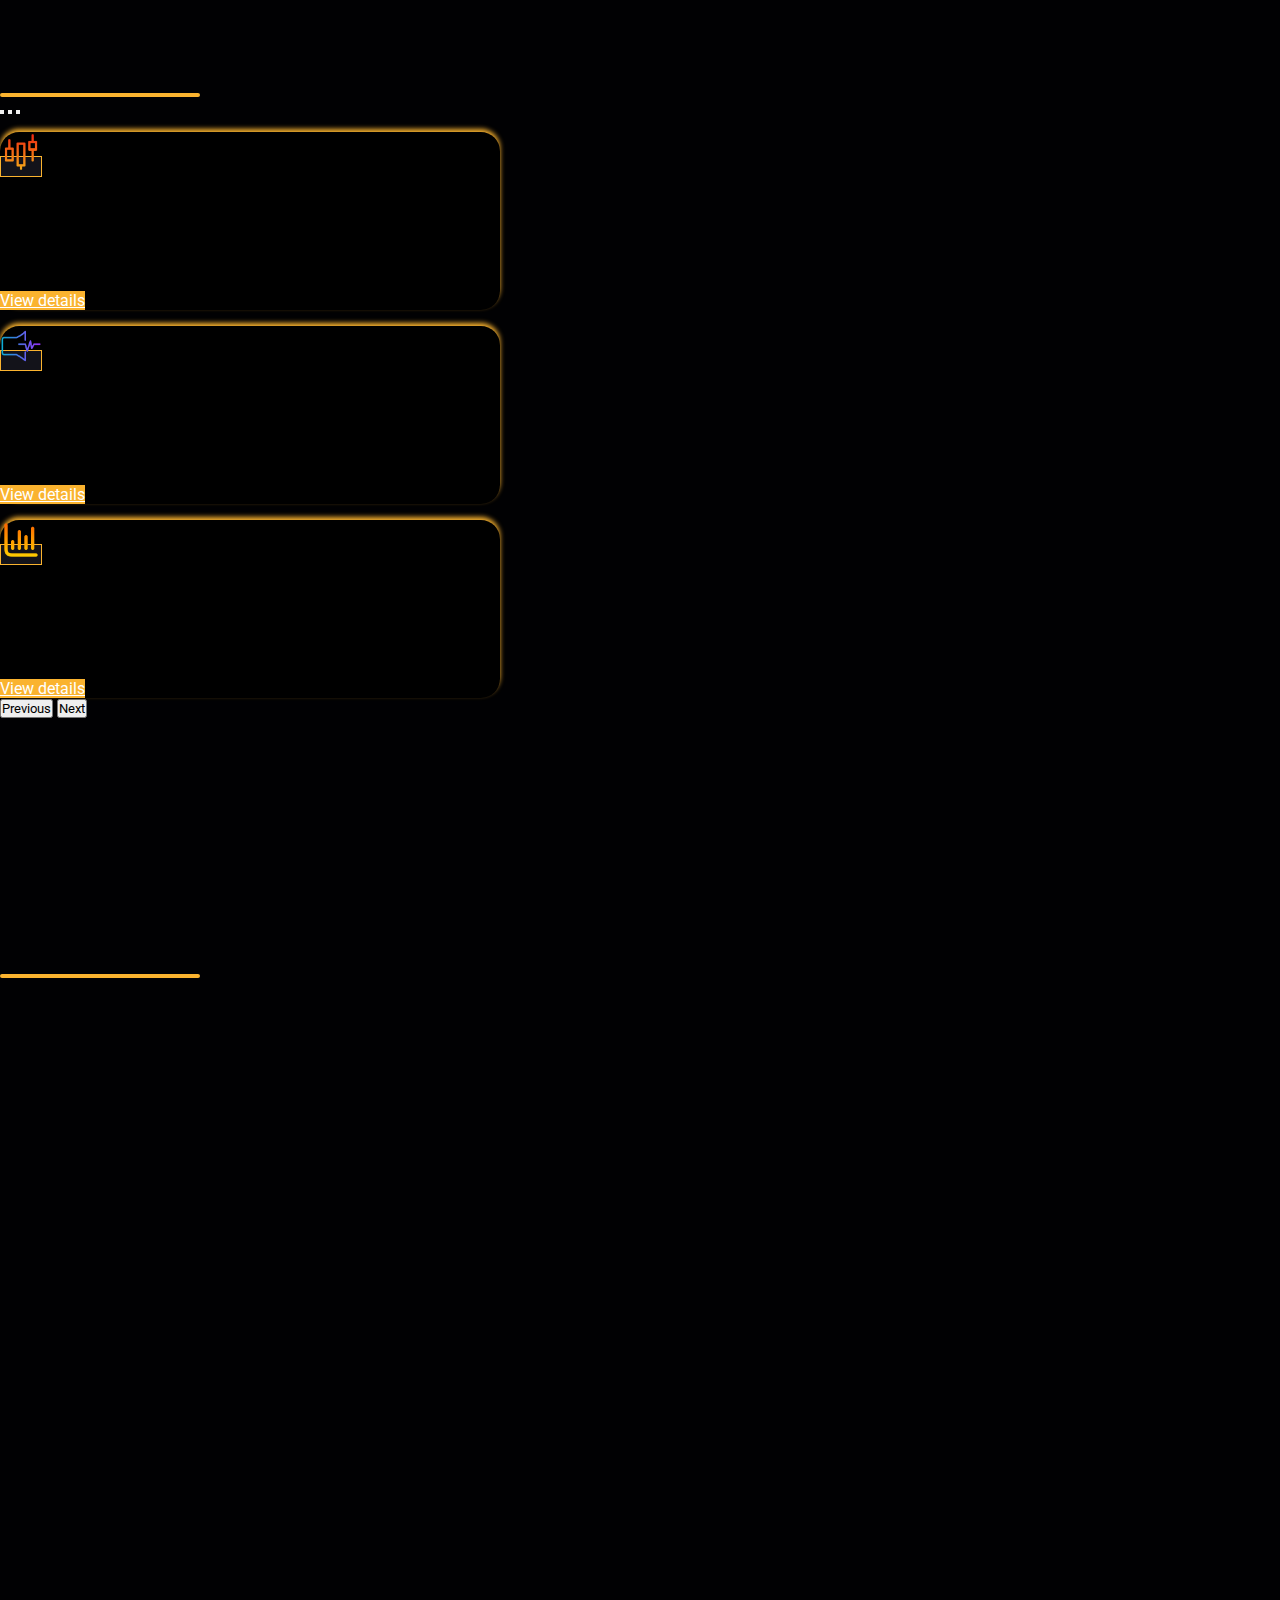
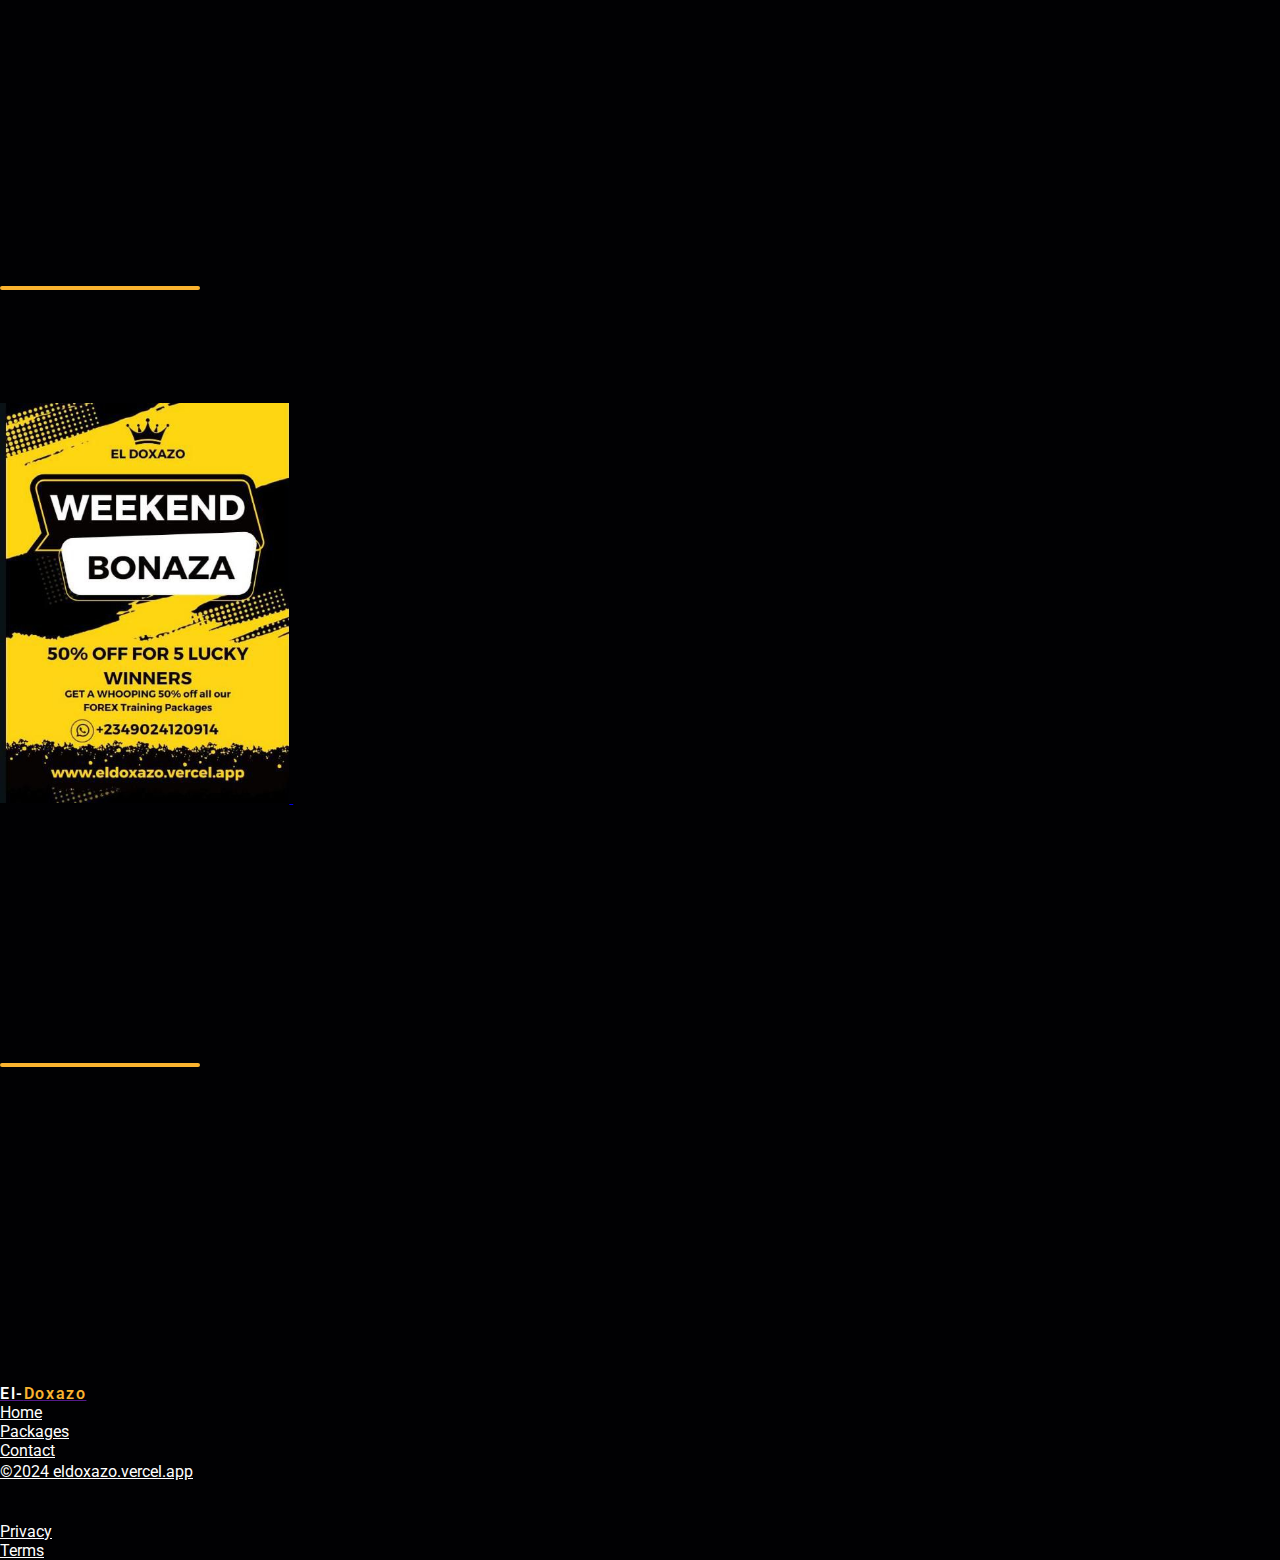
==== commit 49b85fec: "latest-edit" ====
--- a/index.html
+++ b/index.html
@@ -290,10 +290,11 @@
 
        <!-- latest packages -->
        <div class="latest-packages my-2">
-        <div class="lp-container container d-flex justify-content-center align-items-center">
+        <div class="lp-container container d-flex flex-column justify-content-center align-items-center">
           <a href="https://wa.me/qr/GJTSUQE2LC3LM1">
             <img src="image/latest.jpg" class="w-100" height="400px" alt="">
           </a>
+          <a href="https://wa.me/qr/GJTSUQE2LC3LM1" class="btn anima-fade-in btn-md btn-gold mb-5 w-25 mt-4 fw-bolder text-black fade-in">Win a spot!!!</a> 
         </div>
       </div>
    </div>
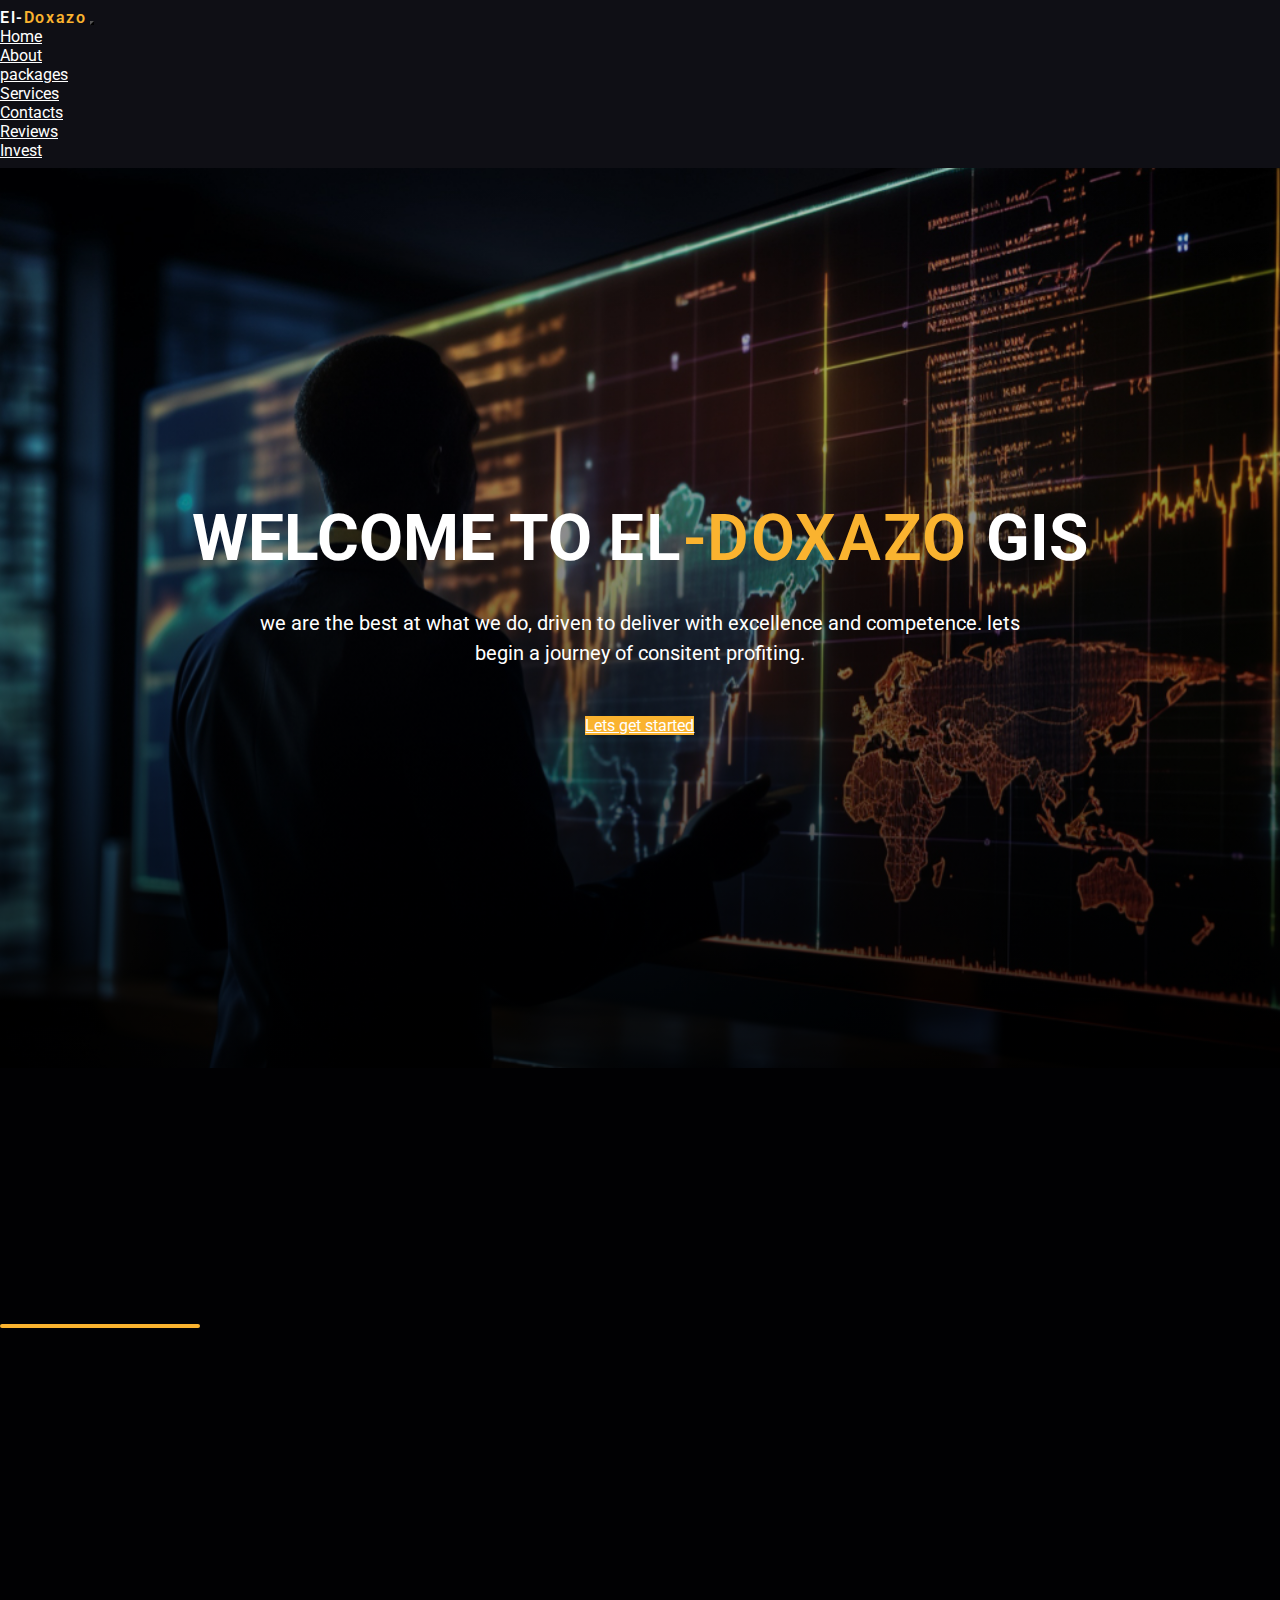
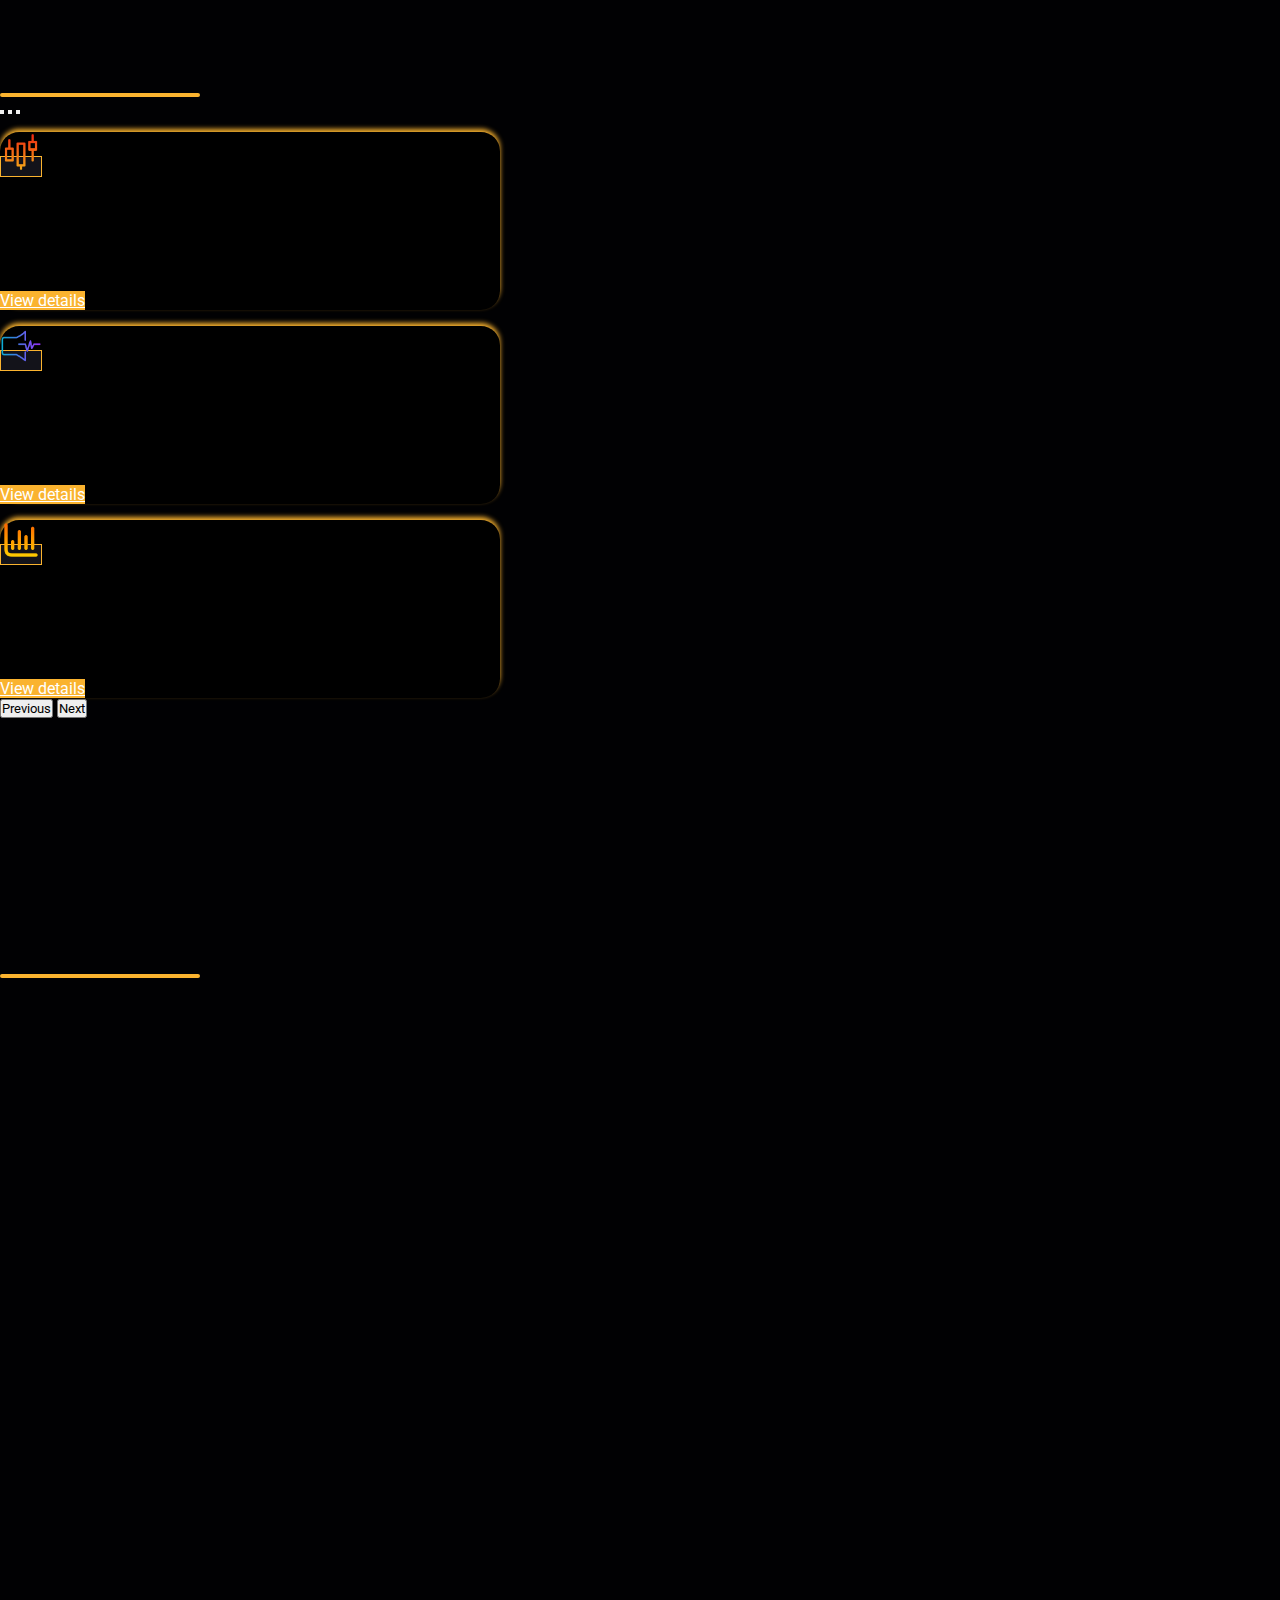
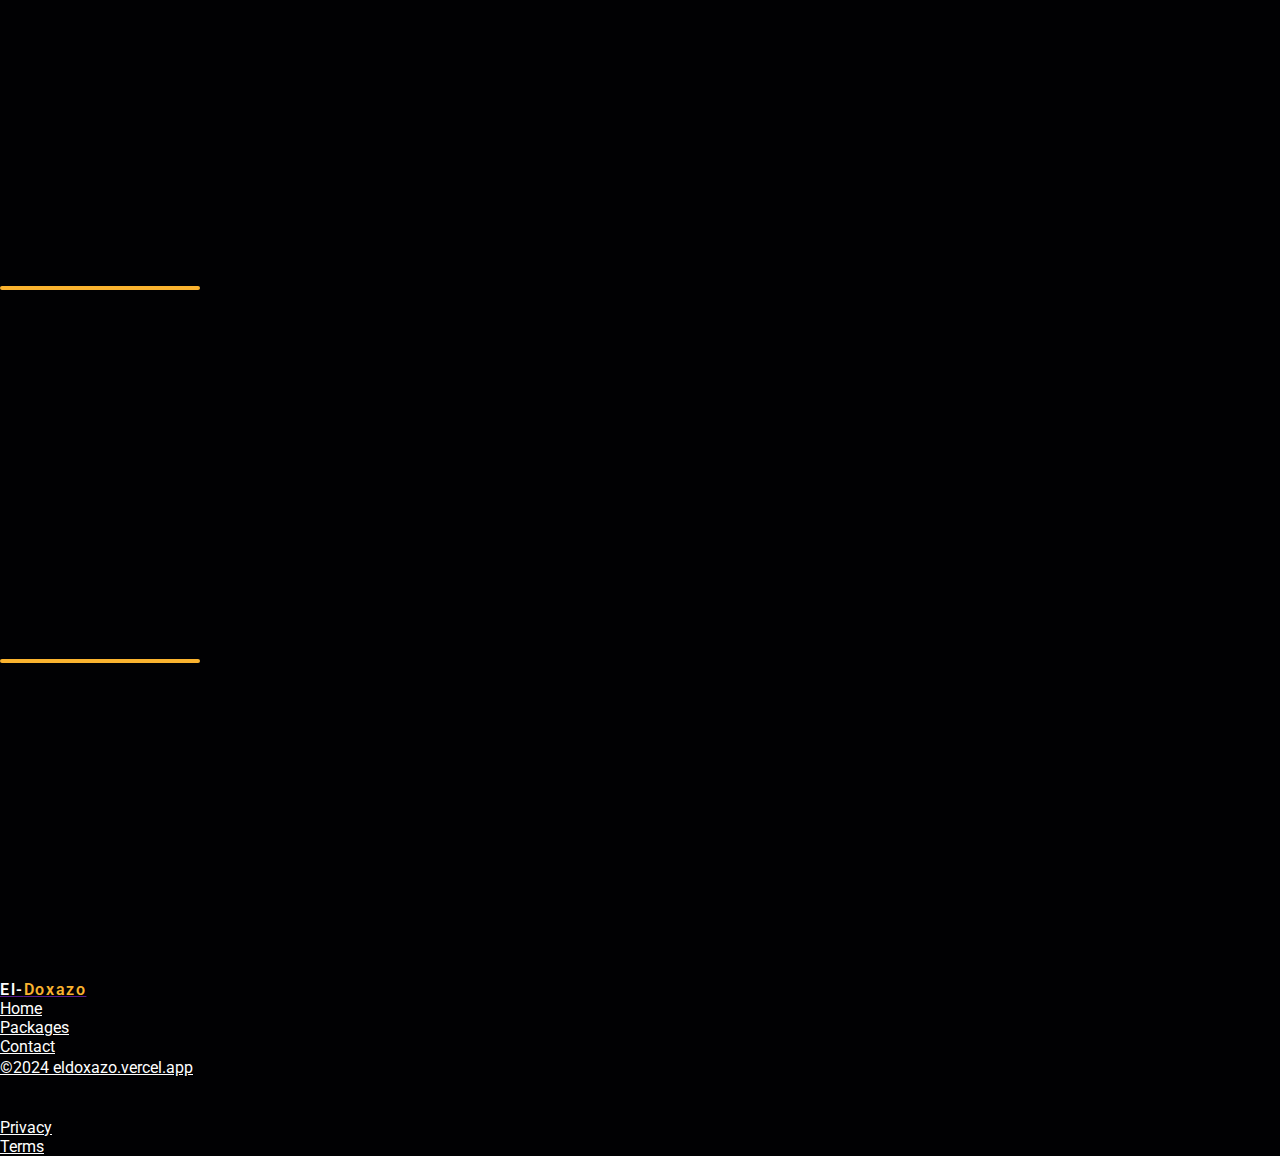
==== commit bff1803f: "major updating of video" ====
--- a/index.html
+++ b/index.html
@@ -287,16 +287,6 @@
                </a>
              </div>
        </div>
-
-       <!-- latest packages -->
-       <div class="latest-packages my-2">
-        <div class="lp-container container d-flex flex-column justify-content-center align-items-center">
-          <a href="https://wa.me/qr/GJTSUQE2LC3LM1">
-            <img src="image/latest.jpg" class="w-100" height="400px" alt="">
-          </a>
-          <a href="https://wa.me/qr/GJTSUQE2LC3LM1" class="btn anima-fade-in btn-md btn-gold mb-5 w-25 mt-4 fw-bolder text-black fade-in">Win a spot!!!</a> 
-        </div>
-      </div>
    </div>
      <!---Contacts end--> 
         <!---Contacts end--> 
--- a/css/style.css
+++ b/css/style.css
@@ -67,7 +67,7 @@
 
 .landing{
     background: linear-gradient(rgba(0,0,0,.2), rgba(0,0,0,.8)),
-                url(../image/home.jpg) no-repeat;
+                url(../image/2150970207.jpg) no-repeat;
     background-position: center;
     background-size:cover;
     height: 100vh;
@@ -78,8 +78,8 @@
 }
 
 .landing-2{
-    background: linear-gradient(rgba(0,0,0,.4), rgba(0,0,0,.8)),
-                url(../image/collage-finance-banner-concept.jpg) no-repeat;
+    background: linear-gradient(rgba(0,0,0,.6), rgba(0,0,0,.8)),
+                url(../image/89894.jpg) no-repeat;
     background-position: center;
     background-size: cover;
     height: 100vh;
@@ -90,7 +90,7 @@
 }
 
 .landing-caption{
-    padding-top: 2rem;
+    padding-top: 3rem;
     text-align: center;
 }
 
@@ -104,9 +104,10 @@
 
 .landing-caption p{
     color: #fff;
-    padding-bottom: 3rem;
+    padding-bottom: 2rem;
     max-width: 800px;
     margin: 0 auto;
+    font-size: 20px;
     transition: 1.2s .2s ease-in;
 }
 
@@ -114,6 +115,15 @@
     color: #fff !important; border-color: var(--gold) ;
     background-color:var(--gold) ;
 }
+/* landing-2  */
+.landing-2 .landing-caption h4{
+    font-size: 18px;
+    max-width: 800px;
+    margin: 0 auto;
+    color: #f1f1f1 !important;
+    text-align: center;
+}
+
 
 /* Main  */
 
@@ -331,12 +341,6 @@
   font-size: 1.5rem;
 }
 
-/* latest packahes */
-
-.latest-packages .lp-container img:hover{
-    transform: rotateZ(20deg);
-    transition: .3s linear;
-}
 
 .footer-container {
     margin-top:4rem;
@@ -354,10 +358,37 @@
 /* video  */
 
 .video-container video{
-width:100%;
+    display: flex;
+width:60%;
 height: 500px;
+border-radius:10px;
 margin-left:auto;
 margin-right: auto;
+}
+.video-container-2 video{
+    display: flex;
+width:80%;
+height: 400px;
+border-radius:10px;
+margin-left:auto;
+margin-right: auto;
+object-fit:scale-down;
+}
+
+.play-icon{
+    position: absolute;
+    top: 30%;
+    left: 50%;
+    opacity: 0;
+    transition: .3s linear;
+}
+
+video:hover + .play-icon {
+    opacity: 1;
+}
+
+.play-icon .svg-inline--fa{
+    color: var(--gold);
 }
 
 
@@ -423,9 +454,118 @@
 }
 
 
-.carousel-control-prev-icon{
-    color: var(--gold) !important;
-}
+/* card css */
+
+.wrapper{
+    width: 100%;
+    display:flex;
+    align-items: center;
+    justify-content: center;
+}
+
+.container-card  {
+    height: 120px;
+    display: flex;
+    flex-wrap: nowrap;
+    justify-content: center;
+}
+
+.card-slide {
+    width: 80px;
+    border-radius:2rem;
+    background-size: cover; 
+    overflow: hidden;
+    display: flex;
+    align-items: flex-end;
+    transition: cubic-bezier(.28,-0.03,0,.99);
+    box-shadow: 0px 10px 30px -5px rgba(0, 0, 0, 0.8);
+}
+
+.card-slide > .row {
+    color:white;
+    display: flex;
+    flex-wrap: nowrap;
+}
+
+.card-slide > .row > .icon {
+    background: #234;
+    color: white;
+    border-radius: 50%; 
+    width: 65px;
+    height: 65px;
+    display: flex;
+    justify-content: center;
+    align-items: center;
+    margin: 15px;
+}
+
+.card-slide > .row > .icon img{
+    width: 100%;
+}
+
+.card-slide > .row > .description {
+    display: flex;
+    justify-content: center;
+    flex-direction: column;
+    overflow: hidden;
+    width: 530px;
+    opacity: 0;
+    transform: translateY(30px);
+    transition-delay:.3s;
+    transition: all .3s ease;
+}
+
+.card-slide > .row > .icon:hover{
+    cursor:pointer;
+    background:var(--gold);
+}
+
+.description p {
+    color: #b0b0ba;
+    padding-top: 5px;
+}
+
+.description h4 {
+    text-transform: uppercase;
+    color: var(--gold);
+    font-weight: 600;
+}
+
+input{
+    display: none;
+}
+
+input:hover + label{
+    width: 600px;
+}
+
+input:hover + label .description{
+    opacity: 1 !important;
+    transform: translateY(0) !important;
+}
+
+.card-slide {
+    background-position: center;
+    background-size:contain;
+}
+
+.card-slide[for="c1"] {
+    background-image: url();
+;
+}
+
+.card-slide[for="c2"] {
+    background-image: url();
+}
+
+.card-slide[for="c3"] {
+    background-image: url();
+}
+/* 
+.card-slide[for="c4"] {
+    background-image: url(/images/image\ \(4\).jpg);
+} */
+
 
 
 
@@ -524,6 +664,40 @@
 } 
 
 
+/* card slide */
+
+.wrapper{
+    width: 90%;
+    padding: 1rem;
+}
+
+.card-slide{
+    width: 40px;
+}
+
+.card-slide > .row > .description{
+    width:350px;
+    height:150px;
+}
+
+.card-slide > .row > .icon{
+    width: 40px;
+    height:40px;
+}
+
+.description p {
+    color: #b0b0ba;
+    padding-top: 2px;
+}
+
+.container-card  {
+    height: 155px;
+    
+}
+
+input:hover + label{
+    width: 400px;
+}
 
 }
 
@@ -539,9 +713,8 @@
     }
     
     .landing-caption h3{
-        font-size: 1.2rem;
-        text-transform: uppercase;
-        padding-bottom: 1rem
+        font-size: 1rem;
+        padding-bottom: 1rem;
         
     }
 
@@ -569,7 +742,7 @@
     .main-heading{
         font-size: 1.5rem;
         font-weight: 600;
-        padding: 3rem 0;
+        padding: 1rem 0;
         color: #fff;
         margin: 0;
     }
@@ -682,5 +855,62 @@
     .contact-form .btn a{
         font-size: 16px;
     }
+
+    /* card slide */
+     label{
+        width: 300px;
+    }
+
+    .container-card {
+        display: flex;
+        flex-direction: column;
+        height: 110vh;
+        padding-top: 1rem;
+    }
+
+    .wrapper{
+        width: 100%;
+        height: 700px;
+        }
+    
+    .card-slide{
+        width: 300px;
+        margin: auto 0;
+    }
+    
+    .card-slide > .row > .description{
+        width:180px;
+        height:220px;
+    }
+    
+    .card-slide > .row > .icon{
+        width: 40px;
+        height:40px;
+    }
+    
+    .description p {
+        color: #b0b0ba;
+        padding-top: 1px;
+    }
+    
+  
+    .card-slide > .row > .description {
+        display: flex;
+        justify-content: center;
+        flex-direction: column;
+        overflow: hidden;
+        opacity: 1;
+        transform: translateY(0);
+      
+    }
+    .description h4{
+        font-size: 1rem;
+    }
+    .play-icon{
+        top: 30%;
+        left: 46%;
+        opacity: .4;
+       
+    }
       
 }